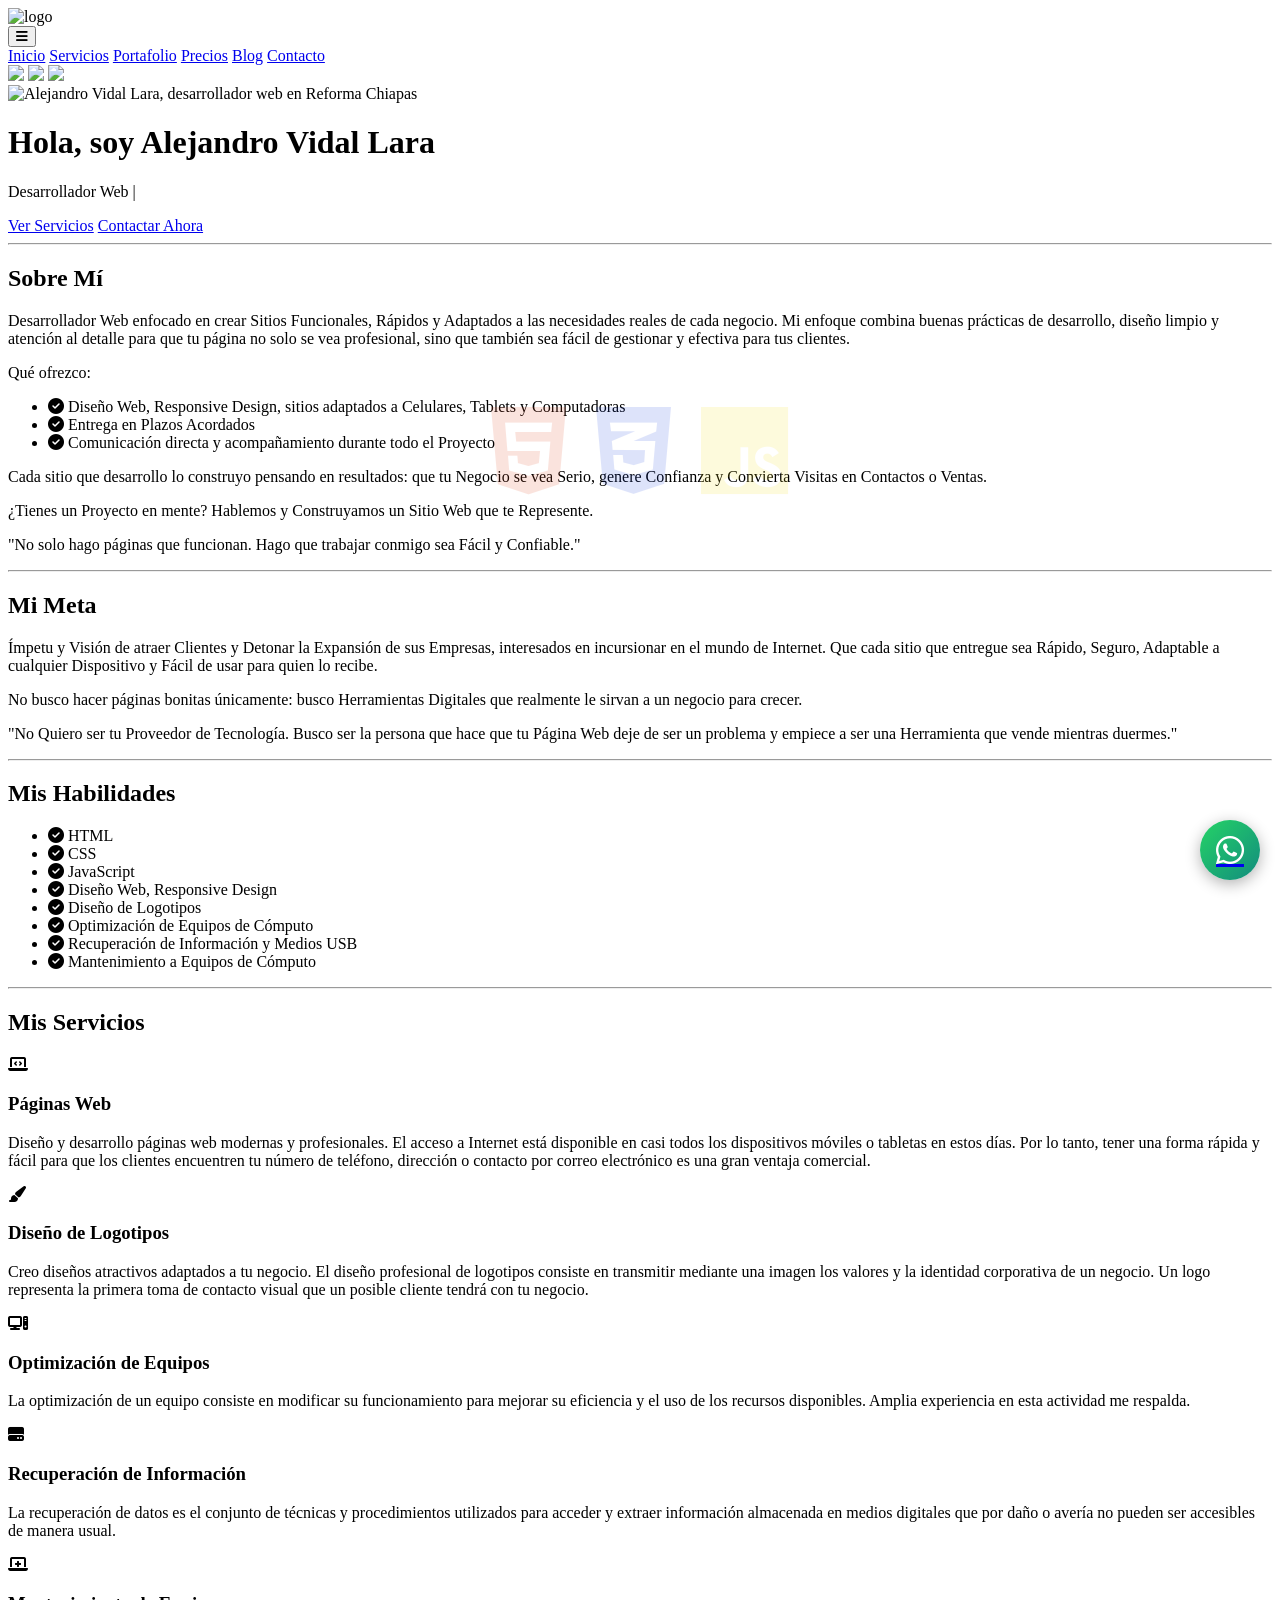
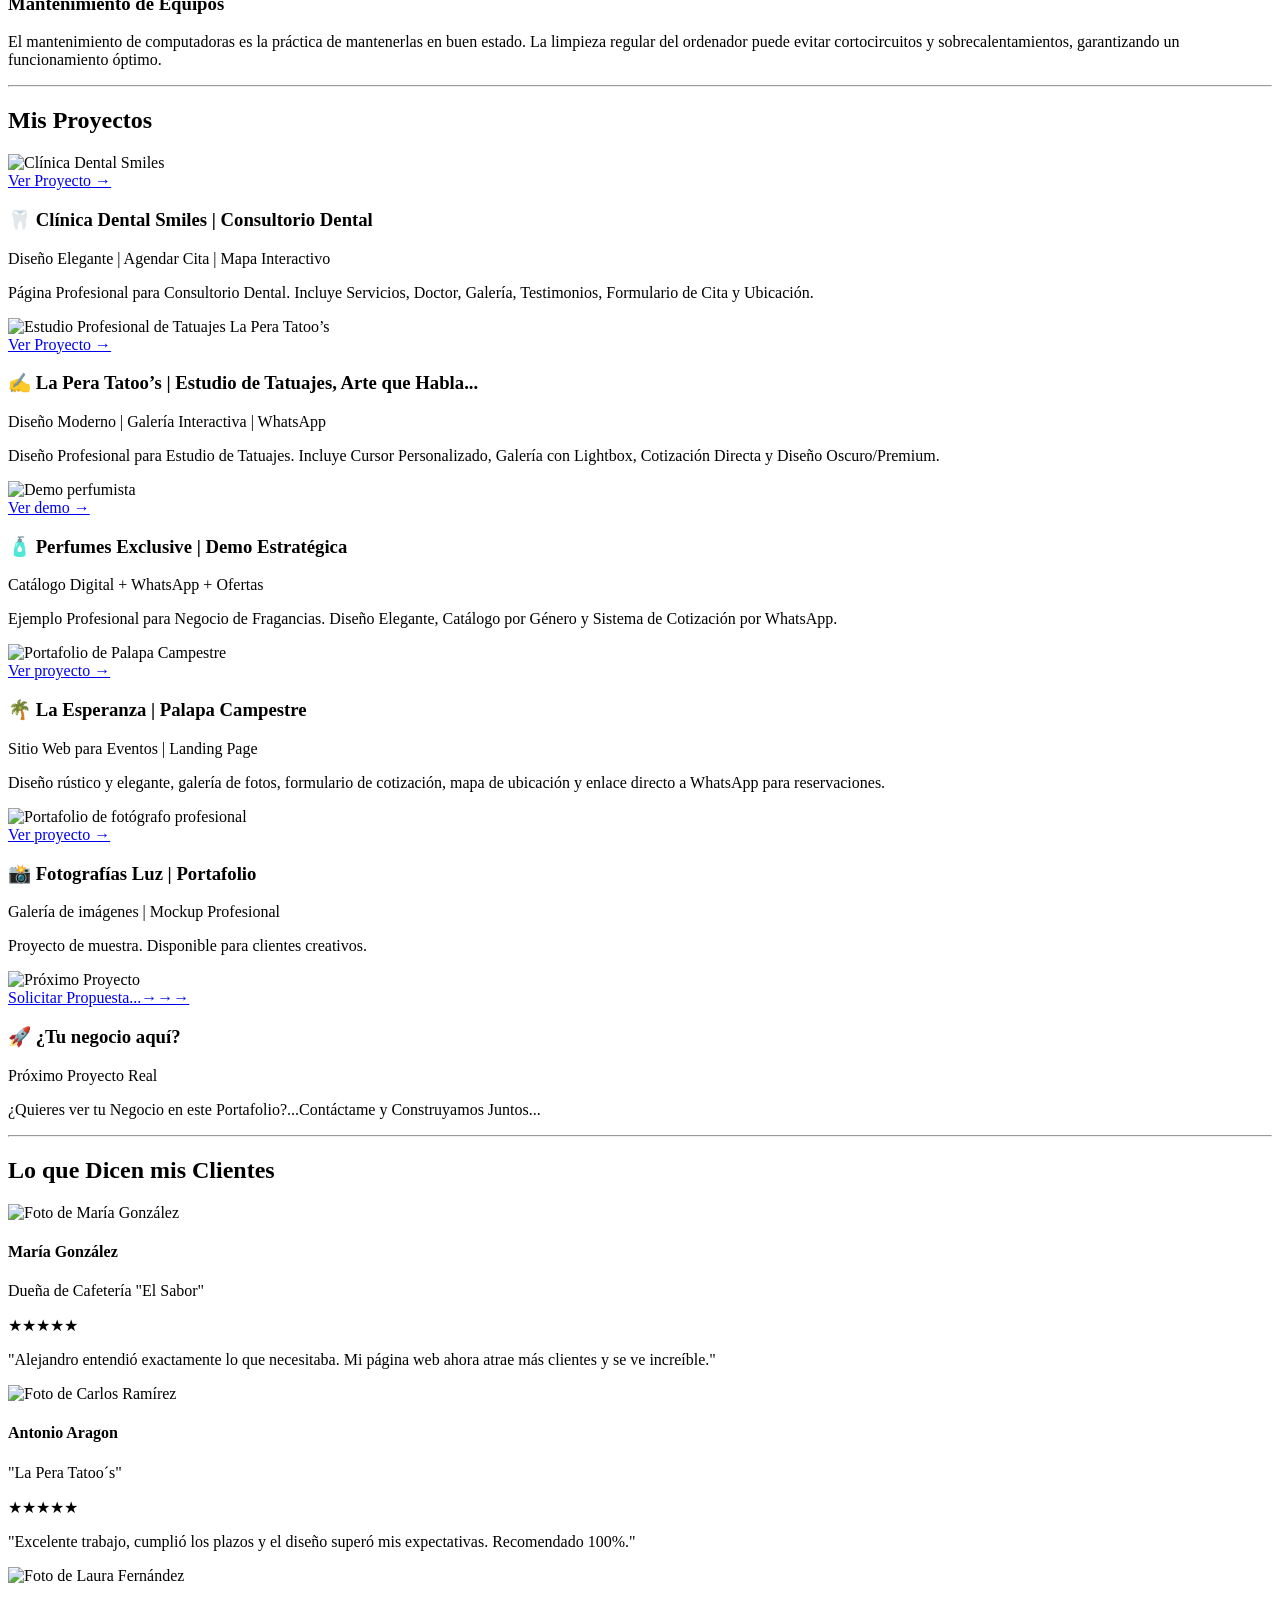
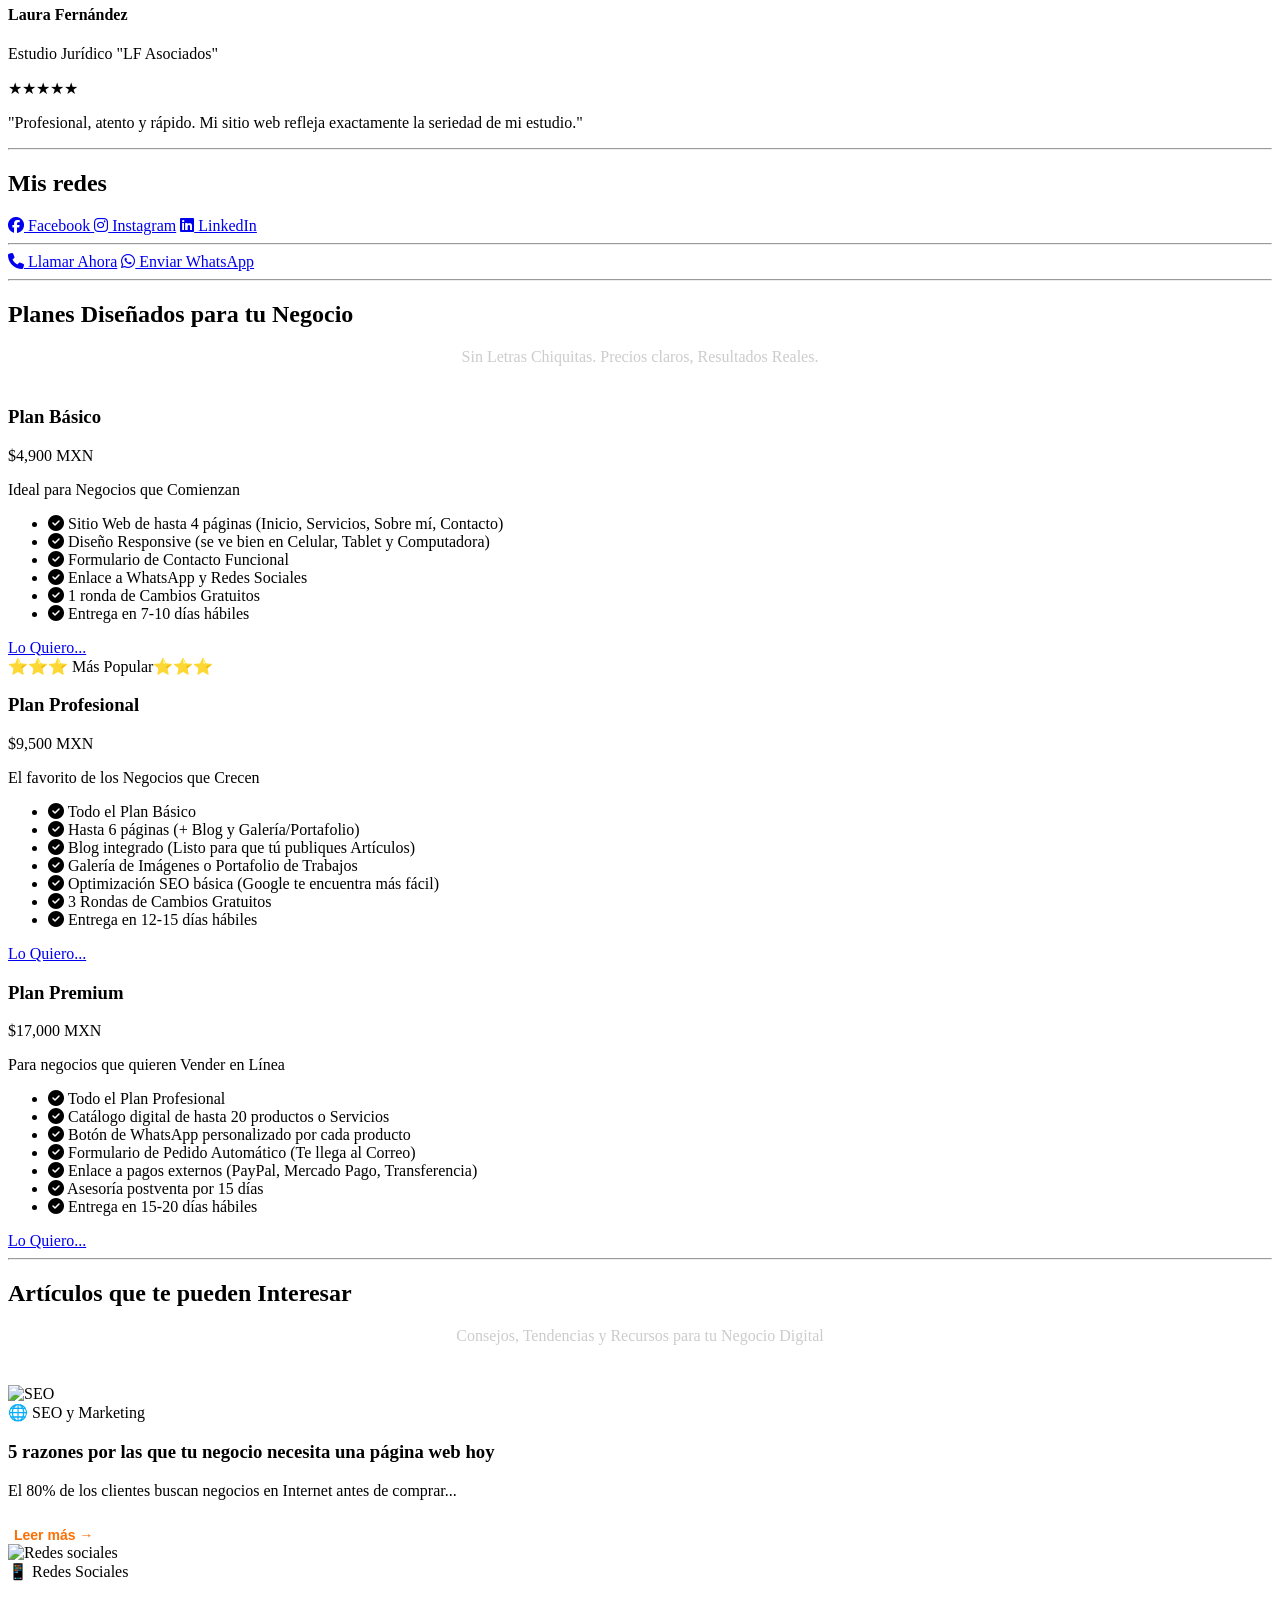
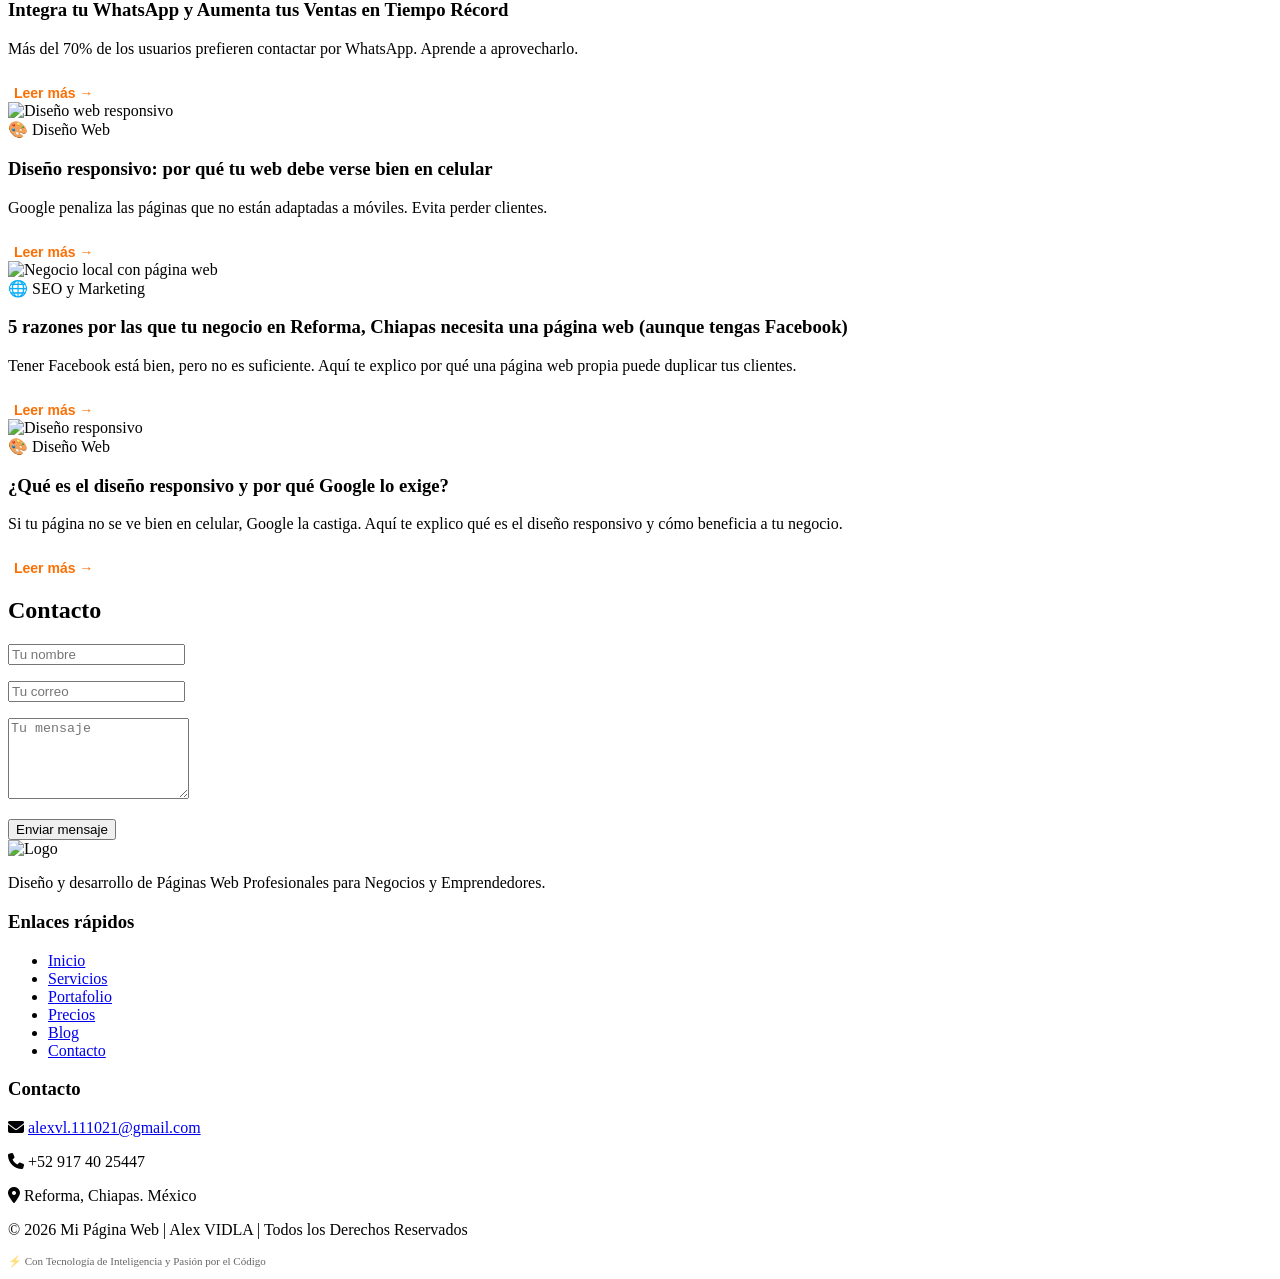
==== index.html @ 5f59ca0d "Update index.html" ====
<!DOCTYPE html>
<html>
  <head>
    <meta charset="UTF-8">
    <meta name="viewport" content="width=device-width, initial-scale=1.0">
    <!--<meta name="google-site-verification" content="uKEuz_AJrF1GHXTj-HY41kWrkDKaBaGKpc2aZ3v87rw" />-->
    <meta name="google-site-verification" content="xyHZ4PZmgMwUw0b41l3FVxYKumDyHXYxG29iRgWmLpQ" />
    <link href="https://fonts.googleapis.com/css2?family=Poppins:wght@300;400;600;700&display=swap" rel="stylesheet">
    <link rel="stylesheet" href="https://cdnjs.cloudflare.com/ajax/libs/font-awesome/6.5.0/css/all.min.css">
    <link rel="stylesheet" href="styles.css">
    <title>Alex VIDLA | Desarrollo Web en Reforma, Chiapas | Páginas Web Profesionales</title>
    <link rel="icon" type="image/x-icon" href="favicon.ico">
    <meta name="description" content="Desarrollo de páginas web profesionales para Negocios en Reforma, Chiapas. Diseño responsivo, rápido y adaptado a tus necesidades. ¡Contáctame!">
    <meta name="author" content="Alejandro Vidal Lara">
    <meta name="theme-color" content="#fc6f03">
    <meta name="keywords" content="Desarrollo Web, páginas web Reforma, Chiapas, diseñador web, freelancer, Sitios Web Profesionales">
    <meta name="robots" content="index, follow">

    <!-- Google tag (gtag.js) 
    <script async src="https://www.googletagmanager.com/gtag/js?id=G-LM2D3RQTCM"></script>
            <script>
            window.dataLayer = window.dataLayer || [];
            function gtag(){dataLayer.push(arguments);}
            gtag('js', new Date());
            gtag('config', 'G-LM2D3RQTCM');
            </script>-->

    <!-- Google tag (gtag.js) -->
    <script async src="https://www.googletagmanager.com/gtag/js?id=G-ZZ2ZEHZG52"></script>
          <script>
          window.dataLayer = window.dataLayer || [];
          function gtag(){dataLayer.push(arguments);}
          gtag('js', new Date());
          gtag('config', 'G-ZZ2ZEHZG52');
    </script>

  </head>

  <body>
    
    <nav class="menu">
          <div class="menu-logo">
              <img src="logoavl.png" alt="logo" class="logo">
          </div>
          <button class="menu-hamburguesa" id="hamburguesa">
              <i class="fas fa-bars"></i>
          </button>
          <div class="menu-links" id="menu-links">
              <a href="#inicio" class="menu-link">Inicio</a>
              <a href="#servicios" class="menu-link">Servicios</a>
              <a href="#portafolio" class="menu-link">Portafolio</a>
              <a href="#precios" class="menu-link">Precios</a>
              <a href="#blog" class="menu-link">Blog</a>
              <a href="#contacto" class="menu-link">Contacto</a>
          </div>
    </nav>

    <div class="contenedor">

      <!-- HERO SECTION MEJORADA -->
      <div id="inicio" class="hero">

          <img class="logo-html" src="https://cdn.jsdelivr.net/gh/devicons/devicon/icons/html5/html5-original.svg">
          <img class="logo-css" src="https://cdn.jsdelivr.net/gh/devicons/devicon/icons/css3/css3-original.svg">
          <img class="logo-js" src="https://cdn.jsdelivr.net/gh/devicons/devicon/icons/javascript/javascript-original.svg">

          <div style="position: absolute; top: 0; left: 0; width: 100%; height: 100%; opacity: 0.15; z-index: 0; display: flex; align-items: center; justify-content: center; gap: 30px;">
              <i class="fab fa-html5" style="font-size: 100px; color: #E44D26;"></i>
              <i class="fab fa-css3-alt" style="font-size: 100px; color: #264DE4;"></i>
              <i class="fab fa-js" style="font-size: 100px; color: #F7DF1E;"></i>
          </div>


          <div class="foto-contenedor">
              <img src="foto.png" alt="Alejandro Vidal Lara, desarrollador web en Reforma Chiapas" class="foto">
              <!--<img src="foto.png" alt="Mi foto" class="foto">-->
          </div>
          <h1 class="titulo-principal">Hola, soy <span class="nombre-hero">Alejandro Vidal Lara</span></h1>
          <p class="subtitulo-hero">Desarrollador Web | <span class="texto-animado"></span></p>
          <div class="hero-botones">
              <a href="#servicios" class="btn-hero">Ver Servicios</a>
              <a href="#contacto" class="btn-hero-outline">Contactar Ahora</a>
          </div>
      </div>

      <hr class="separador">

      <h2 class="subtitulo">Sobre Mí</h2>
      <p>Desarrollador Web enfocado en crear Sitios Funcionales, Rápidos y Adaptados a las necesidades reales de cada negocio. Mi enfoque combina buenas prácticas de desarrollo, diseño limpio y atención al detalle para que tu página no solo se vea profesional, sino que también sea fácil de gestionar y efectiva para tus clientes.</p>
      <p>Qué ofrezco:</p>
      <ul>
        <li><i class="fas fa-check-circle"></i> Diseño Web, Responsive Design, sitios adaptados a Celulares, Tablets y Computadoras</li>
        <li><i class="fas fa-check-circle"></i> Entrega en Plazos Acordados</li>
        <li><i class="fas fa-check-circle"></i> Comunicación directa y acompañamiento durante todo el Proyecto</li>
      </ul>
      <p>Cada sitio que desarrollo lo construyo pensando en resultados: que tu Negocio se vea Serio, genere Confianza y Convierta Visitas en Contactos o Ventas.</p>
      <p>¿Tienes un Proyecto en mente? Hablemos y Construyamos un Sitio Web que te Represente.</p>
      <p>"No solo hago páginas que funcionan. Hago que trabajar conmigo sea Fácil y Confiable."</p>

      <hr class="separador">

      <h2 class="subtitulo">Mi Meta</h2>
      <p>Ímpetu y Visión de atraer Clientes y Detonar la Expansión de sus Empresas, interesados en incursionar en el mundo de Internet. Que cada sitio que entregue sea Rápido, Seguro, Adaptable a cualquier Dispositivo y Fácil de usar para quien lo recibe.</p>
      <p>No busco hacer páginas bonitas únicamente: busco Herramientas Digitales que realmente le sirvan a un negocio para crecer.</p>
      <p>"No Quiero ser tu Proveedor de Tecnología. Busco ser la persona que hace que tu Página Web deje de ser un problema y empiece a ser una Herramienta que vende mientras duermes."</p>

      <hr class="separador">

      <h2 class="subtitulo">Mis Habilidades</h2>
      <ul>
        <li><i class="fas fa-check-circle"></i> HTML</li>
        <li><i class="fas fa-check-circle"></i> CSS</li>
        <li><i class="fas fa-check-circle"></i> JavaScript</li>
        <li><i class="fas fa-check-circle"></i> Diseño Web, Responsive Design</li>
        <li><i class="fas fa-check-circle"></i> Diseño de Logotipos</li>
        <li><i class="fas fa-check-circle"></i> Optimización de Equipos de Cómputo</li>
        <li><i class="fas fa-check-circle"></i> Recuperación de Información y Medios USB</li>
        <li><i class="fas fa-check-circle"></i> Mantenimiento a Equipos de Cómputo</li>
      </ul>

      <hr class="separador">

      <h2 id="servicios" class="subtitulo">Mis Servicios</h2>
      <div class="tarjetas">
        <div class="tarjeta">
          <i class="fas fa-laptop-code icono-tarjeta"></i>
          <h3>Páginas Web</h3>
          <p>Diseño y desarrollo páginas web modernas y profesionales. El acceso a Internet está disponible en casi todos los dispositivos móviles o tabletas en estos días. Por lo tanto, tener una forma rápida y fácil para que los clientes encuentren tu número de teléfono, dirección o contacto por correo electrónico es una gran ventaja comercial.</p>
        </div>
        <div class="tarjeta">
          <i class="fas fa-paint-brush icono-tarjeta"></i>
          <h3>Diseño de Logotipos</h3>
          <p>Creo diseños atractivos adaptados a tu negocio. El diseño profesional de logotipos consiste en transmitir mediante una imagen los valores y la identidad corporativa de un negocio. Un logo representa la primera toma de contacto visual que un posible cliente tendrá con tu negocio.</p>
        </div>
        <div class="tarjeta">
          <i class="fas fa-computer icono-tarjeta"></i>
          <h3>Optimización de Equipos</h3>
          <p>La optimización de un equipo consiste en modificar su funcionamiento para mejorar su eficiencia y el uso de los recursos disponibles. Amplia experiencia en esta actividad me respalda.</p>
        </div>
        <div class="tarjeta">
          <i class="fas fa-hard-drive icono-tarjeta"></i>
          <h3>Recuperación de Información</h3>
          <p>La recuperación de datos es el conjunto de técnicas y procedimientos utilizados para acceder y extraer información almacenada en medios digitales que por daño o avería no pueden ser accesibles de manera usual.</p>
        </div>
        <div class="tarjeta">
          <i class="fas fa-laptop-medical icono-tarjeta"></i>
          <h3>Mantenimiento de Equipos</h3>
          <p>El mantenimiento de computadoras es la práctica de mantenerlas en buen estado. La limpieza regular del ordenador puede evitar cortocircuitos y sobrecalentamientos, garantizando un funcionamiento óptimo.</p>
        </div>
      </div>


<hr class="separador">

<!--<div id="portafolio" style="position: relative; top: -80px; visibility: hidden;"></div>-->
<h2 id="portafolio" class="subtitulo">Mis Proyectos</h2>
<div class="portafolio">
  
<!-- Proyecto Clínica Dental Smiles -->
<div class="proyecto">
    <div class="proyecto-imagen">
        <img src="smiles.jpg" alt="Clínica Dental Smiles">
        <!--<img src="https://images.pexels.com/photos/3845625/pexels-photo-3845625.jpeg?w=600" alt="Clínica Dental Smiles">-->
        <div class="proyecto-overlay">
            <a href="dental-smiles.html" class="proyecto-boton">Ver Proyecto →</a>
        </div>
    </div>
    <div class="proyecto-info">
        <h3>🦷 Clínica Dental Smiles | Consultorio Dental</h3>
        <p class="proyecto-categoria">Diseño Elegante | Agendar Cita | Mapa Interactivo</p>
        <p>Página Profesional para Consultorio Dental. Incluye Servicios, Doctor, Galería, Testimonios, Formulario de Cita y Ubicación.</p>
    </div>
</div>

<!-- Proyecto Tatuador - La Pera Tatoo’s -->
<div class="proyecto">
    <div class="proyecto-imagen">
        <img src="tatuador.jpeg" alt="Estudio Profesional de Tatuajes La Pera Tatoo’s">
        <div class="proyecto-overlay">
            <a href="tatuador-demo.html" class="proyecto-boton">Ver Proyecto →</a>
        </div>
    </div>
    <div class="proyecto-info">
        <h3>✍️ La Pera Tatoo’s | Estudio de Tatuajes, Arte que Habla...</h3>
        <p class="proyecto-categoria">Diseño Moderno | Galería Interactiva | WhatsApp</p>
        <p>Diseño Profesional para Estudio de Tatuajes. Incluye Cursor Personalizado, Galería con Lightbox, Cotización Directa y Diseño Oscuro/Premium.</p>
    </div>
</div>

<!-- Proyecto 1: La Pera Tatoo´s 
  <div class="proyecto">
    <div class="proyecto-imagen">
          <img src="tatoo1.jpg" alt="Portafolio de Tatuador profesional">
          <div class="proyecto-overlay">
              <a href="javascript:void(0);" class="proyecto-boton" onclick="alert('📸 Proyecto en Construcción. Disponible Pronto. ¿Quieres uno Similar? Contáctame...');">Ver proyecto →</a>
          </div>
      </div>
    <div class="proyecto-info">
      <h3>🚀 La Pera Tatoo´s, Arte que Habla</h3>
      <p class="proyecto-categoria">Galería de imágenes | Diseño Visual</p>
      <p>Galería responsiva, efecto lightbox en fotos, sección de servicios y contacto. Ideal para creativos y artistas visuales.</p>
    </div>
  </div>-->

  <!-- Proyecto El Perfumista - Demo estratégica -->
<div class="proyecto">
    <div class="proyecto-imagen">


        <!--<img src="proyecto-perfumista.jpg" alt="Demo para negocio de perfumes">-->
        <img src="https://images.pexels.com/photos/4041392/pexels-photo-4041392.jpeg?w=600" alt="Demo perfumista">
        <div class="proyecto-overlay">
          <a href="perfumista-demo.html" class="proyecto-boton">Ver demo →</a>
          <!--<a href="perfumista-demo.html" class="proyecto-boton" target="_blank">Ver demo →</a>-->
        </div>
    </div>
    <div class="proyecto-info">
        <h3>🧴 Perfumes Exclusive | Demo Estratégica</h3>
        <p class="proyecto-categoria">Catálogo Digital + WhatsApp + Ofertas</p>
        <p>Ejemplo Profesional para Negocio de Fragancias. Diseño Elegante, Catálogo por Género y Sistema de Cotización por WhatsApp.</p>
    </div>
</div>

  
  <!-- Proyecto 2: La Esperanza (Palapa Campestre) -->
  
  <div class="proyecto">
    <div class="proyecto-imagen">
          <img src="palapa.jpg" alt="Portafolio de Palapa Campestre">
          <div class="proyecto-overlay">
              <a href="javascript:void(0);" class="proyecto-boton" onclick="alert('📸 Proyecto en Construcción. Disponible Pronto. ¿Quieres uno Similar? Contáctame...');">Ver proyecto →</a>
          </div>
      </div>
    
    <div class="proyecto-info">
      <h3>🌴 La Esperanza | Palapa Campestre</h3>
      <p class="proyecto-categoria">Sitio Web para Eventos | Landing Page</p>
      <p>Diseño rústico y elegante, galería de fotos, formulario de cotización, mapa de ubicación y enlace directo a WhatsApp para reservaciones.</p>
    </div>
  </div>

  <!-- Proyecto 3: Fotógrafo profesional-->
  
  <div class="proyecto">
      <div class="proyecto-imagen">
          <img src="fotografo-1.jpg" alt="Portafolio de fotógrafo profesional">
          <div class="proyecto-overlay">
              <a href="javascript:void(0);" class="proyecto-boton" onclick="alert('📸 Proyecto en Construcción. Disponible Pronto. ¿Quieres uno Similar? Contáctame...');">Ver proyecto →</a>
          </div>
      </div>
      <div class="proyecto-info">
          <h3>📸 Fotografías Luz | Portafolio</h3>
          <p class="proyecto-categoria">Galería de imágenes | Mockup Profesional</p>
          <p>Proyecto de muestra. Disponible para clientes creativos.</p>
      </div>
  </div>

<!-- Proyecto 4: Próximo Proyecto-->

  <div class="proyecto">
  <div class="proyecto-imagen">
    <img src="foto1.png" alt="Próximo Proyecto">
    <div class="proyecto-overlay">
      <a href="#contacto" class="proyecto-boton">Solicitar Propuesta...→→→</a>
    </div>
  </div>
  <div class="proyecto-info">
    <h3>🚀 ¿Tu negocio aquí?</h3>
    <p class="proyecto-categoria">Próximo Proyecto Real</p>
    <p>¿Quieres ver tu Negocio en este Portafolio?...Contáctame y Construyamos Juntos...</p>
  </div>
</div>

  

</div>

<hr class="separador">
      <!-- SECCIÓN DE TESTIMONIOS (NUEVA) -->
<h2 class="subtitulo">Lo que Dicen mis Clientes</h2>
<div class="testimonios">
  <div class="testimonio">
    <div class="testimonio-foto">
        <!--<img src="https://randomuser.me/api/portraits/women/68.jpg" alt="Foto de María González">-->
      <img src="maria.jpg" alt="Foto de María González">
    </div>
    <h4>María González</h4>
    <p class="cliente-rol">Dueña de Cafetería "El Sabor"</p>
    <div class="estrellas">★★★★★</div>
    <p class="testimonio-texto">"Alejandro entendió exactamente lo que necesitaba. Mi página web ahora atrae más clientes y se ve increíble."</p>
  </div>
  <div class="testimonio">
    <div class="testimonio-foto">
      <img src="pato.png" alt="Foto de Carlos Ramírez">
    </div>
    <h4>Antonio Aragon</h4>
    <p class="cliente-rol">"La Pera Tatoo´s"</p>
    <div class="estrellas">★★★★★</div>
    <p class="testimonio-texto">"Excelente trabajo, cumplió los plazos y el diseño superó mis expectativas. Recomendado 100%."</p>
  </div>
  <div class="testimonio">
    <div class="testimonio-foto">
      <img src="laura.jpg" alt="Foto de Laura Fernández">
    </div>
    <h4>Laura Fernández</h4>
    <p class="cliente-rol">Estudio Jurídico "LF Asociados"</p>
    <div class="estrellas">★★★★★</div>
    <p class="testimonio-texto">"Profesional, atento y rápido. Mi sitio web refleja exactamente la seriedad de mi estudio."</p>
  </div>
</div>

      <hr class="separador">

      <h2 class="subtitulo">Mis redes</h2>
      <div class="redes">
        <a href="https://www.facebook.com" class="red red-facebook" target="_blank">
          <i class="fab fa-facebook"></i> Facebook
        </a>
        <a href="https://www.instagram.com" class="red red-instagram" target="_blank">
          <i class="fab fa-instagram"></i> Instagram</a>
        <a href="https://www.linkedin.com" class="red red-linkedin" target="_blank">
          <i class="fab fa-linkedin"></i> LinkedIn</a>
      </div>

      <hr class="separador">

      <div class="boton-contenedor">
        <a href="tel:+529174025447" class="boton">
          <i class="fas fa-phone"></i> Llamar Ahora</a>
        <a href="https://wa.me/529174025447?text=Hola%20Alejandro,%20me%20Interesa%20Contratar%20uno%20de%20tus%20Servicios..." class="boton boton-whatsapp" target="_blank">
          <i class="fab fa-whatsapp"></i> Enviar WhatsApp</a>
      </div>

    </div>


    <!-- Botón flotante de WhatsApp con efecto de latido -->
<a href="https://wa.me/529174025447?text=Hola%20Alejandro,%20me%20Interesa%20Contratar%20Uno%20de%20tus%20Servicios..." 
   target="_blank" 
   style="position: fixed; bottom: 20px; right: 20px; background: linear-gradient(135deg, #25D366, #128C7E); width: 60px; height: 60px; border-radius: 50%; display: flex; align-items: center; justify-content: center; box-shadow: 0 4px 15px rgba(0,0,0,0.3); transition: all 0.3s ease; z-index: 99999; animation: latido 1.5s ease-in-out infinite;"
   onmouseover="this.style.animation='none'; this.style.transform='scale(1.1)';"
   onmouseout="this.style.animation='latido 1.5s ease-in-out infinite'; this.style.transform='scale(1)';">
    <i class="fab fa-whatsapp" style="font-size: 32px; color: white;"></i>
</a>

    <!-- POPUP -->
    <div id="miPopup" style="position: fixed; top: 0; left: 0; width: 100%; height: 100%; background: rgba(0, 10, 30, 0.85); backdrop-filter: blur(4px); display: flex; align-items: center; justify-content: center; z-index: 999999; opacity: 0; visibility: hidden; transition: 0.3s ease;">
      <div style="background: linear-gradient(145deg, #ffffff 0%, #fff5eb 100%); max-width: 450px; width: 90%; border-radius: 32px; padding: 32px; text-align: center !important; position: relative; box-shadow: 0 25px 50px rgba(0,0,0,0.3); border-top: 6px solid #f97316;">
        <button id="cerrarPopupBtn" style="position: absolute; top: 12px; right: 20px; background: none; border: none; font-size: 28px; cursor: pointer; color: #1e293b;">✕</button>
        <div style="font-size: 56px; margin-bottom: 16px; text-align: center !important;">🚀</div>
        <h3 style="font-size: 28px; font-weight: bold; margin: 0 0 12px 0; background: linear-gradient(135deg, #1a5276, #fc6f03); background-clip: text; -webkit-background-clip: text; color: transparent !important; text-align: center !important;">¿Necesitas una Web?</h3>
        <p style="font-size: 18px !important; font-weight: 600 !important; color: #0f172a !important; margin-bottom: 24px !important; text-align: center !important; line-height: 1.5 !important;">
          "¿Tu Negocio aún no tiene Página Web?, ESO TE ESTA COSTANDO CLIENTES CADA DIA. Hago Páginas que Trabajan por Ti, incluso mientras Duermes. Tu Presencia Digital Comienza Aquí."<br>
          ¡Contáctame sin Compromiso!
        </p>
        <button id="accionPopupBtn" style="background: linear-gradient(135deg, #f97316, #ea580c); color: white; border: none; padding: 14px 28px; font-size: 18px; font-weight: bold; border-radius: 60px; cursor: pointer; width: 100%; margin-bottom: 16px; transition: transform 0.2s; box-shadow: 0 4px 12px rgba(249,115,22,0.3); text-align: center !important;">📩 Contactarme ahora</button>
        <p style="font-size: 13px; font-weight: 600; color: #1e293b !important; text-align: center !important;">Respuesta en menos de 24 hrs</p>
      </div>
    </div>

<hr class="separador">

<h2 id="precios" class="subtitulo">Planes Diseñados para tu Negocio</h2>
<p style="text-align: center; margin-bottom: 40px; color: #cccccc;">Sin Letras Chiquitas. Precios claros, Resultados Reales.</p>

<div class="contenedor-precios">
  
  <!-- Plan Básico -->
  <div class="tarjeta-precio">
        <div class="precio-cabecera">
          <h3>Plan Básico</h3>
          <div class="precio-numero">$4,900 <span>MXN</span></div>
          <p>Ideal para Negocios que Comienzan</p>
        </div>
        <ul class="precio-caracteristicas">
            <li><i class="fas fa-check-circle"></i> Sitio Web de hasta 4 páginas (Inicio, Servicios, Sobre mí, Contacto)</li>
            <li><i class="fas fa-check-circle"></i> Diseño Responsive (se ve bien en Celular, Tablet y Computadora)</li>
            <li><i class="fas fa-check-circle"></i> Formulario de Contacto Funcional</li>
            <li><i class="fas fa-check-circle"></i> Enlace a WhatsApp y Redes Sociales</li>
            <li><i class="fas fa-check-circle"></i> 1 ronda de Cambios Gratuitos</li>
            <li><i class="fas fa-check-circle"></i> Entrega en 7-10 días hábiles</li>
        </ul>
        <a href="#contacto" class="boton-precio">Lo Quiero...</a>
  </div>

  <!-- Plan Profesional (Recomendado) -->
  <div class="tarjeta-precio destacado">
        <div class="etiqueta-destacado">⭐⭐⭐ Más Popular⭐⭐⭐</div>
            <div class="precio-cabecera">
                <h3>Plan Profesional</h3>
                <div class="precio-numero">$9,500 <span>MXN</span></div>
                    <p>El favorito de los Negocios que Crecen</p>
                </div>
        <ul class="precio-caracteristicas">
            <li><i class="fas fa-check-circle"></i> Todo el Plan Básico</li>
            <li><i class="fas fa-check-circle"></i> Hasta 6 páginas (+ Blog y Galería/Portafolio)</li>
            <li><i class="fas fa-check-circle"></i> Blog integrado (Listo para que tú publiques Artículos)</li>
            <li><i class="fas fa-check-circle"></i> Galería de Imágenes o Portafolio de Trabajos</li>
            <li><i class="fas fa-check-circle"></i> Optimización SEO básica (Google te encuentra más fácil)</li>
            <li><i class="fas fa-check-circle"></i> 3 Rondas de Cambios Gratuitos</li>
            <li><i class="fas fa-check-circle"></i> Entrega en 12-15 días hábiles</li>
        </ul>
        <a href="#contacto" class="boton-precio">Lo Quiero...</a>
  </div>

  <!-- Plan Premium Reescribo -->
  <div class="tarjeta-precio">
      <div class="precio-cabecera">
          <h3>Plan Premium</h3>
          <div class="precio-numero">$17,000 <span>MXN</span></div>
          <p>Para negocios que quieren Vender en Línea</p>
      </div>
      <ul class="precio-caracteristicas">
          <li><i class="fas fa-check-circle"></i> Todo el Plan Profesional</li>
          <li><i class="fas fa-check-circle"></i> Catálogo digital de hasta 20 productos o Servicios</li>
          <li><i class="fas fa-check-circle"></i> Botón de WhatsApp personalizado por cada producto</li>
          <li><i class="fas fa-check-circle"></i> Formulario de Pedido Automático (Te llega al Correo)</li>
          <li><i class="fas fa-check-circle"></i> Enlace a pagos externos (PayPal, Mercado Pago, Transferencia)</li>
          <li><i class="fas fa-check-circle"></i> Asesoría postventa por 15 días</li>
          <li><i class="fas fa-check-circle"></i> Entrega en 15-20 días hábiles</li>
      </ul>
      <a href="#contacto" class="boton-precio">Lo Quiero...</a>
  </div>
</div>


<hr class="separador">

<h2 id="blog" class="subtitulo">Artículos que te pueden Interesar</h2>
<p style="text-align: center; margin-bottom: 40px; color: #cccccc;">Consejos, Tendencias y Recursos para tu Negocio Digital</p>

<div class="contenedor-blog">

  <article class="entrada-blog">
    <img src="https://images.pexels.com/photos/574069/pexels-photo-574069.jpeg?w=600" alt="SEO">
    <div class="blog-contenido">
        <span class="blog-categoria">🌐 SEO y Marketing</span>
        <h3>5 razones por las que tu negocio necesita una página web hoy</h3>
        <p>El 80% de los clientes buscan negocios en Internet antes de comprar...</p>
        
        <div class="blog-completo" style="display: none;">
            <p><strong>📊 En Reforma, Chiapas, el 70% de los negocios sin página web pierden clientes cada mes.</strong> ¿Por qué? Porque la gente busca en Google, no recuerda nombres.</p>
            <p><strong>🔍 Aparecer en Google no es magia:</strong> Tener una página web optimizada te asegura que cuando busquen "taller mecánico cerca de mí", tú salgas.</p>
            <p><strong>💡 ¿Qué hago yo por ti?</strong> Te construyo una página web rápida, con SEO básico incluido, para que empieces a ser encontrado desde el día 1.</p>
            <p><strong>📌 ¿Listo para aparecer en Google?</strong>  
               <a href="#contacto" style="color: #fc6f03; text-decoration: underline; font-weight: bold;">Contáctame y lo Logramos Juntos</a>
            </p>
        </div>
        <a href="#" class="blog-leer-mas">Leer más →</a>
    </div>
  </article>


<article class="entrada-blog">
        <img src="https://images.pexels.com/photos/147413/twitter-facebook-together-exchange-of-information-147413.jpeg?w=600" alt="Redes sociales">
        <div class="blog-contenido">
          <span class="blog-categoria">📱 Redes Sociales</span>
          <h3>Integra tu WhatsApp y Aumenta tus Ventas en Tiempo Récord</h3>
          <p>Más del 70% de los usuarios prefieren contactar por WhatsApp. Aprende a aprovecharlo.</p>
            
            <div class="blog-completo" style="display: none;">
                  <p><strong>📱 WhatsApp no es solo para mandar memes.</strong> El 80% de mis clientes me contactan por WhatsApp después de ver mi página web.</p>
                  <p><strong>⚡ Ejemplo real:</strong> Un cliente entra a tu web, ve un perfume que le gusta, toca "Comprar por WhatsApp" y en 2 minutos ya te pidió cotización.</p>
                  <p><strong>💡 Mi recomendación:</strong> Integro botones de WhatsApp personalizados en cada sección de tu página para que tu cliente te contacte sin esfuerzo.</p>
                  <p><strong>📌 ¿Quieres vender más por WhatsApp? <a href="#contacto">Diseñemos tu Estrategia Digital</a>.</strong></p>
            </div>
                <a href="#" class="blog-leer-mas">Leer más →</a>
        </div>
</article>

<article class="entrada-blog">
        <img src="https://images.pexels.com/photos/3861969/pexels-photo-3861969.jpeg?w=600" alt="Diseño web responsivo">
        <div class="blog-contenido">
          <span class="blog-categoria">🎨 Diseño Web</span>
          <h3>Diseño responsivo: por qué tu web debe verse bien en celular</h3>
          <p>Google penaliza las páginas que no están adaptadas a móviles. Evita perder clientes.</p>

          <div class="blog-completo" style="display: none;">
                <p><strong>📱 ¿Tu página se ve bien en tu celular?</strong> Si no es así, más del 60% de tus visitantes se van y no vuelven.</p>
                <p><strong>⚠️ Google ya no perdona:</strong> Desde el año pasado, Google castiga a las páginas que no están adaptadas a móviles.</p>
                <p><strong>✅ Mi experiencia:</strong> Todas las páginas que entrego son 100% responsivas: se ven perfecto en celular, tablet y computadora.</p>
                <p><strong>📌 ¿Quieres una página que se vea bien donde sea? <a href="#contacto">Hablemos y te Muestro Ejemplos</a>.</strong></p>
          </div>
                <a href="#" class="blog-leer-mas">Leer más →</a>
        </div>
</article>

<article class="entrada-blog">
    <img src="seo.jpg" alt="Negocio local con página web">
    <div class="blog-contenido">
        <span class="blog-categoria">🌐 SEO y Marketing</span>
        <h3>5 razones por las que tu negocio en Reforma, Chiapas necesita una página web (aunque tengas Facebook)</h3>
        <p>Tener Facebook está bien, pero no es suficiente. Aquí te explico por qué una página web propia puede duplicar tus clientes.</p>
        
        <div class="blog-completo" style="display: none;">
            <p><strong>1. Facebook no es tuyo.</strong> Mañana cambian el algoritmo y tus publicaciones dejan de verse. Tu página web es 100% tuya.</p>
            <p><strong>2. Google es el nuevo directorio telefónico.</strong> La gente busca “taller mecánico en Reforma” en Google, no en Facebook.</p>
            <p><strong>3. Apareces 24/7.</strong> Mientras duermes, tu página web sigue vendiendo o dando información.</p>
            <p><strong>4. Genera confianza.</strong> Un negocio con página web propia se ve más serio y profesional.</p>
            <p><strong>5. Puedes vender sin horario.</strong> Catálogo, WhatsApp, formulario de contacto… tu cliente te escribe cuando tú quieras.</p>
            <p><strong>📌 Conclusión:</strong> Si aún no tienes Página Web, estás perdiendo clientes que te buscan en Google. <a href="#contacto">¿Empezamos?</a></p>
        </div>
        <a href="#" class="blog-leer-mas">Leer más →</a>
    </div>
</article>

<article class="entrada-blog">
    <img src="diseñoweb.jpg" alt="Diseño responsivo">
    <div class="blog-contenido">
        <span class="blog-categoria">🎨 Diseño Web</span>
        <h3>¿Qué es el diseño responsivo y por qué Google lo exige?</h3>
        <p>Si tu página no se ve bien en celular, Google la castiga. Aquí te explico qué es el diseño responsivo y cómo beneficia a tu negocio.</p>
        
        <div class="blog-completo" style="display: none;">
            <p><strong>📱 Más del 60% del tráfico web viene de celulares.</strong> Si tu página no está adaptada, los usuarios se van.</p>
            <p><strong>⚠️ Google penaliza.</strong> Desde hace años, Google prioriza páginas responsivas en sus resultados.</p>
            <p><strong>✅ Mi enfoque:</strong> Todas las páginas que desarrollo se adaptan automáticamente a cualquier pantalla, sin que el usuario tenga que hacer zoom.</p>
            <p><strong>📌 ¿Quieres una página que se vea bien donde sea? <a href="#contacto">Contáctame y te Muestro cómo Trabajo</a>.</strong></p>
        </div>
        <a href="#" class="blog-leer-mas">Leer más →</a>
    </div>
</article>

</div>

<section id="contacto">
        <h2 class="subtitulo">Contacto</h2>
        <form class="formulario" id="miFormulario" action="https://formspree.io/f/mzdozkve" method="POST" novalidate>
          <input type="hidden" name="_next" value="https://alexvl74.github.io">
          <input type="text" name="nombre" placeholder="Tu nombre" class="campo" id="campo-nombre">
          <p class="error" id="error-nombre"></p>
          <input type="email" name="email" placeholder="Tu correo" class="campo" id="campo-email">
          <p class="error" id="error-email"></p>
          <textarea name="mensaje" placeholder="Tu mensaje" class="campo" id="campo-mensaje" rows="5"></textarea>
          <p class="error" id="error-mensaje"></p>
          <button type="submit" class="boton">Enviar mensaje</button>
        </form>
        <div id="mensaje-exito" style="display:none; text-align:center; color:#fc6f03; font-size:18px; margin-top:20px;">
          ✅ ¡¡¡Mensaje enviado con éxito! En breve me pondré en contacto contigo...
        </div>

        <div itemscope itemtype="https://schema.org/LocalBusiness">
            <meta itemprop="name" content="Alex VIDLA - Desarrollo Web">
            <meta itemprop="description" content="Desarrollo web profesional en Reforma, Chiapas">
            <meta itemprop="address" content="Reforma, Chiapas, México">
            <meta itemprop="telephone" content="+529174025447">
            <meta itemprop="url" content="https://alexvl74.github.io">
        </div>
</section>

<footer class="footer">
      <div class="footer-contenido">
        <div class="footer-columna">
          <img src="foto1.png" alt="Logo" class="footer-logo">
          <p>Diseño y desarrollo de Páginas Web Profesionales para Negocios y Emprendedores.</p>
        </div>
        <div class="footer-columna">
          <h3>Enlaces rápidos</h3>
          <ul class="footer-links">
            <li><a href="#inicio">Inicio</a></li>
            <li><a href="#servicios">Servicios</a></li>
            <li><a href="#portafolio">Portafolio</a></li>
            <li><a href="#precios">Precios</a></li>
            <li><a href="#blog">Blog</a></li>
            <li><a href="#contacto">Contacto</a></li>
          </ul>
        </div>
        <div class="footer-columna">
          <h3>Contacto</h3>
          <p><i class="fas fa-envelope"></i> <a href="mailto:alexvl.111021@gmail.com" class="footer-email">alexvl.111021@gmail.com</a></p>
          <p><i class="fas fa-phone"></i> +52 917 40 25447</p>
          <p><i class="fas fa-map-marker-alt"></i> Reforma, Chiapas. México</p>
        </div>
      </div>
      <div class="footer-bottom">
            <p>© 2026 Mi Página Web | Alex VIDLA | Todos los Derechos Reservados</p>
            <p style="font-size: 11px; margin-top: 10px; opacity: 0.6;">⚡ Con Tecnología de Inteligencia y Pasión por el Código</p>
    </div>
    </footer>

    <script src="script.js"></script>
    
    <script>
    (function() {
        var articulos = document.querySelectorAll('.entrada-blog');
        
        for (var i = 0; i < articulos.length; i++) {
            var articulo = articulos[i];
            var contenido = articulo.querySelector('.blog-completo');
            var botonViejo = articulo.querySelector('.blog-leer-mas');
            
            if (!contenido) continue;
            
            var idUnico = 'blog-contenido-' + i;
            contenido.id = idUnico;
            
            // Solo eliminar el botón viejo, no todos los enlaces
            if (botonViejo) botonViejo.remove();
            
            var nuevoBoton = document.createElement('button');
            nuevoBoton.textContent = 'Leer más →';
            nuevoBoton.style.background = 'none';
            nuevoBoton.style.border = 'none';
            nuevoBoton.style.color = '#fc6f03';
            nuevoBoton.style.cursor = 'pointer';
            nuevoBoton.style.fontWeight = 'bold';
            nuevoBoton.style.marginTop = '10px';
            nuevoBoton.style.fontSize = '14px';
            
            nuevoBoton.onclick = (function(id, boton) {
                return function() {
                    var todos = document.querySelectorAll('.blog-completo');
                    for (var j = 0; j < todos.length; j++) {
                        var cont = todos[j];
                        if (cont.id !== id) {
                            cont.style.display = 'none';
                            var otroBoton = cont.parentNode.querySelector('button');
                            if (otroBoton) otroBoton.textContent = 'Leer más →';
                        }
                    }
                    
                    var contenidoActual = document.getElementById(id);
                    if (contenidoActual.style.display === 'block') {
                        contenidoActual.style.display = 'none';
                        this.textContent = 'Leer más →';
                    } else {
                        contenidoActual.style.display = 'block';
                        this.textContent = 'Leer menos ↑';
                    }
                };
            })(idUnico, nuevoBoton);
            
            articulo.querySelector('.blog-contenido').appendChild(nuevoBoton);
            contenido.style.display = 'none';
        }
    })();
</script>

    </body>
</html>
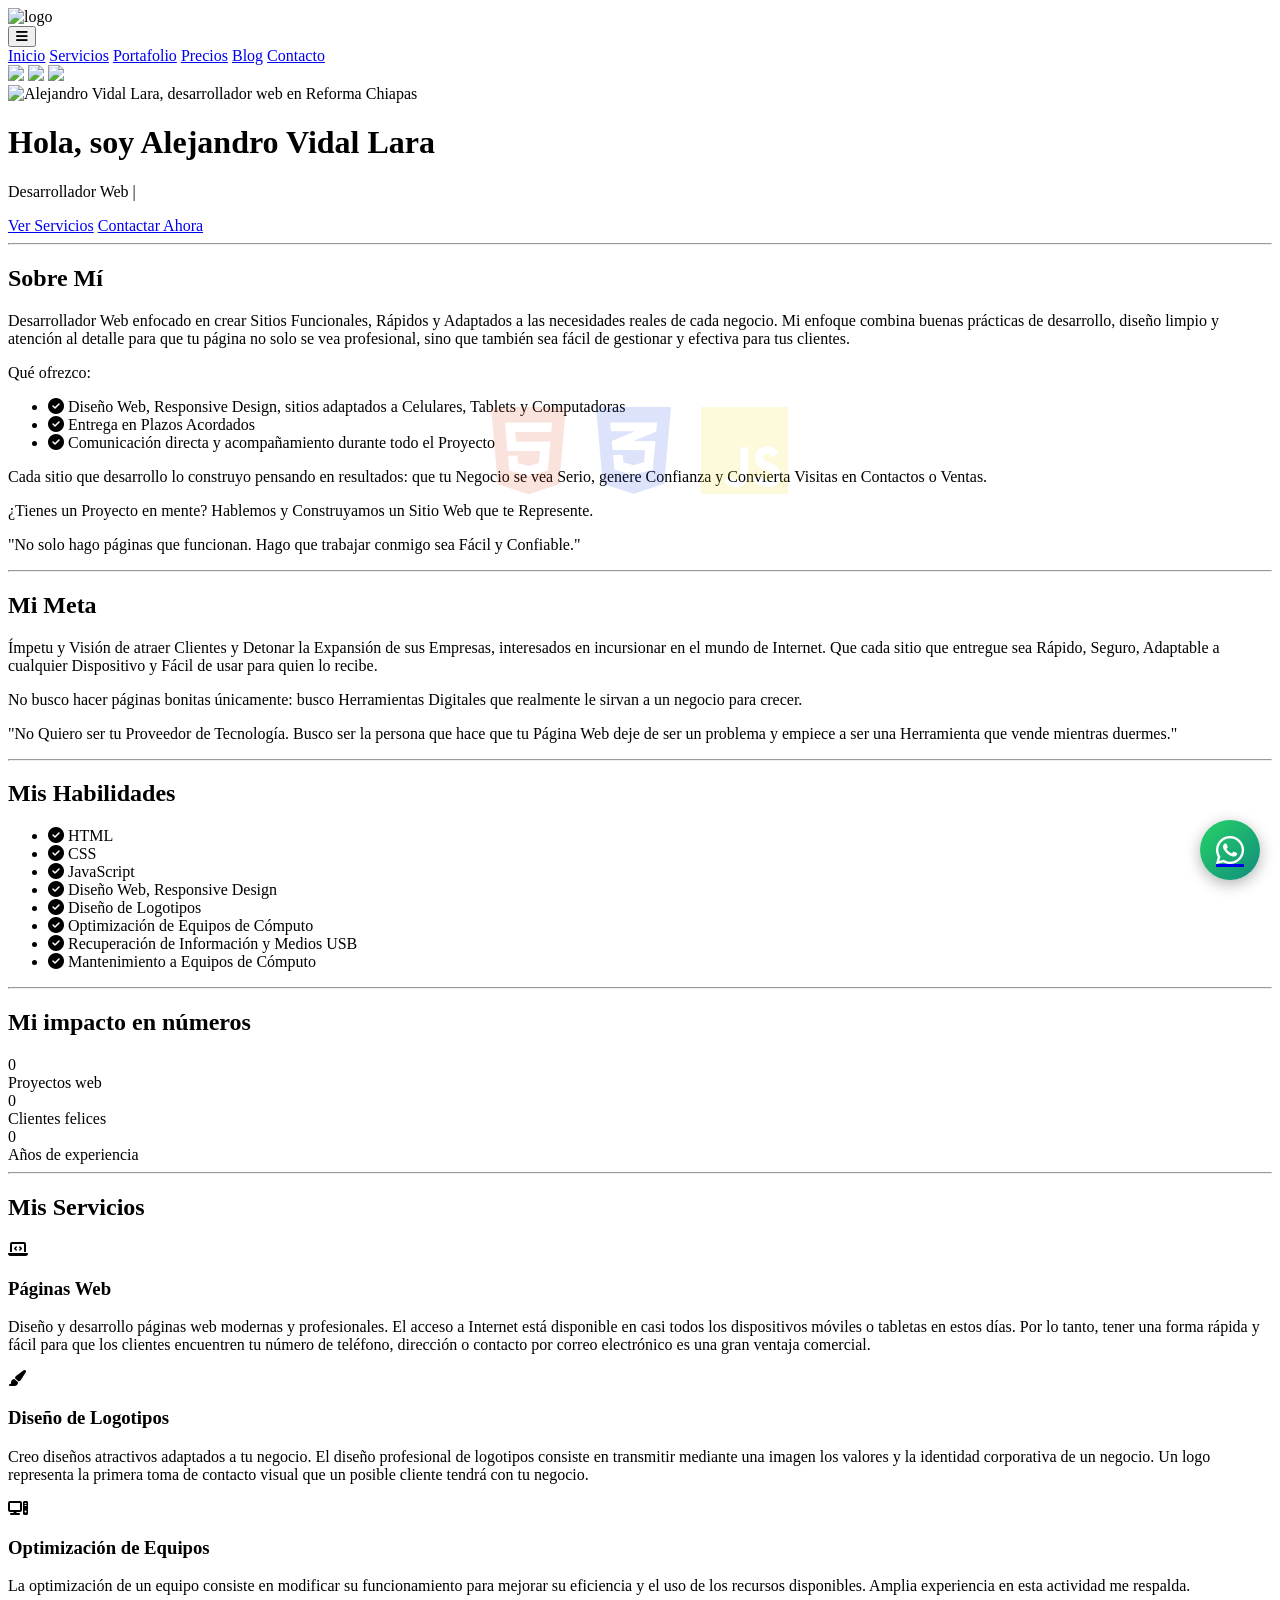
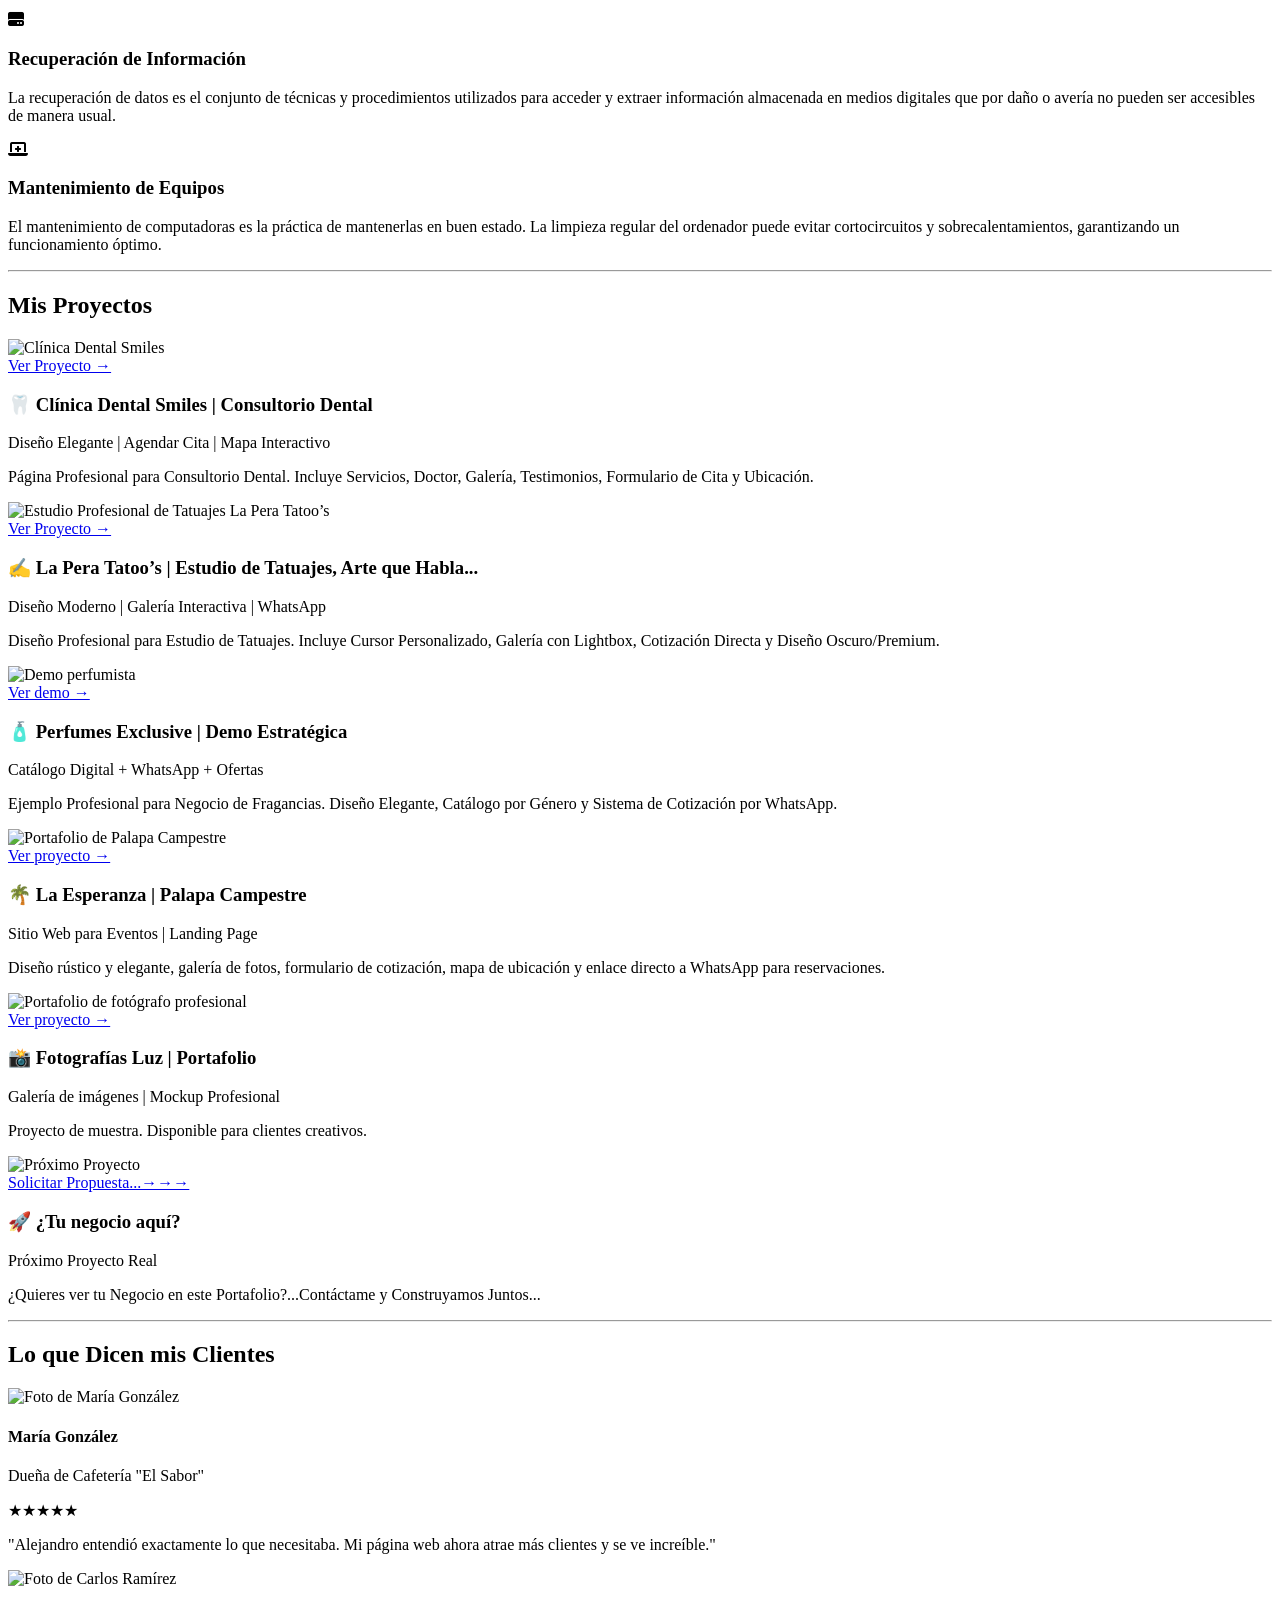
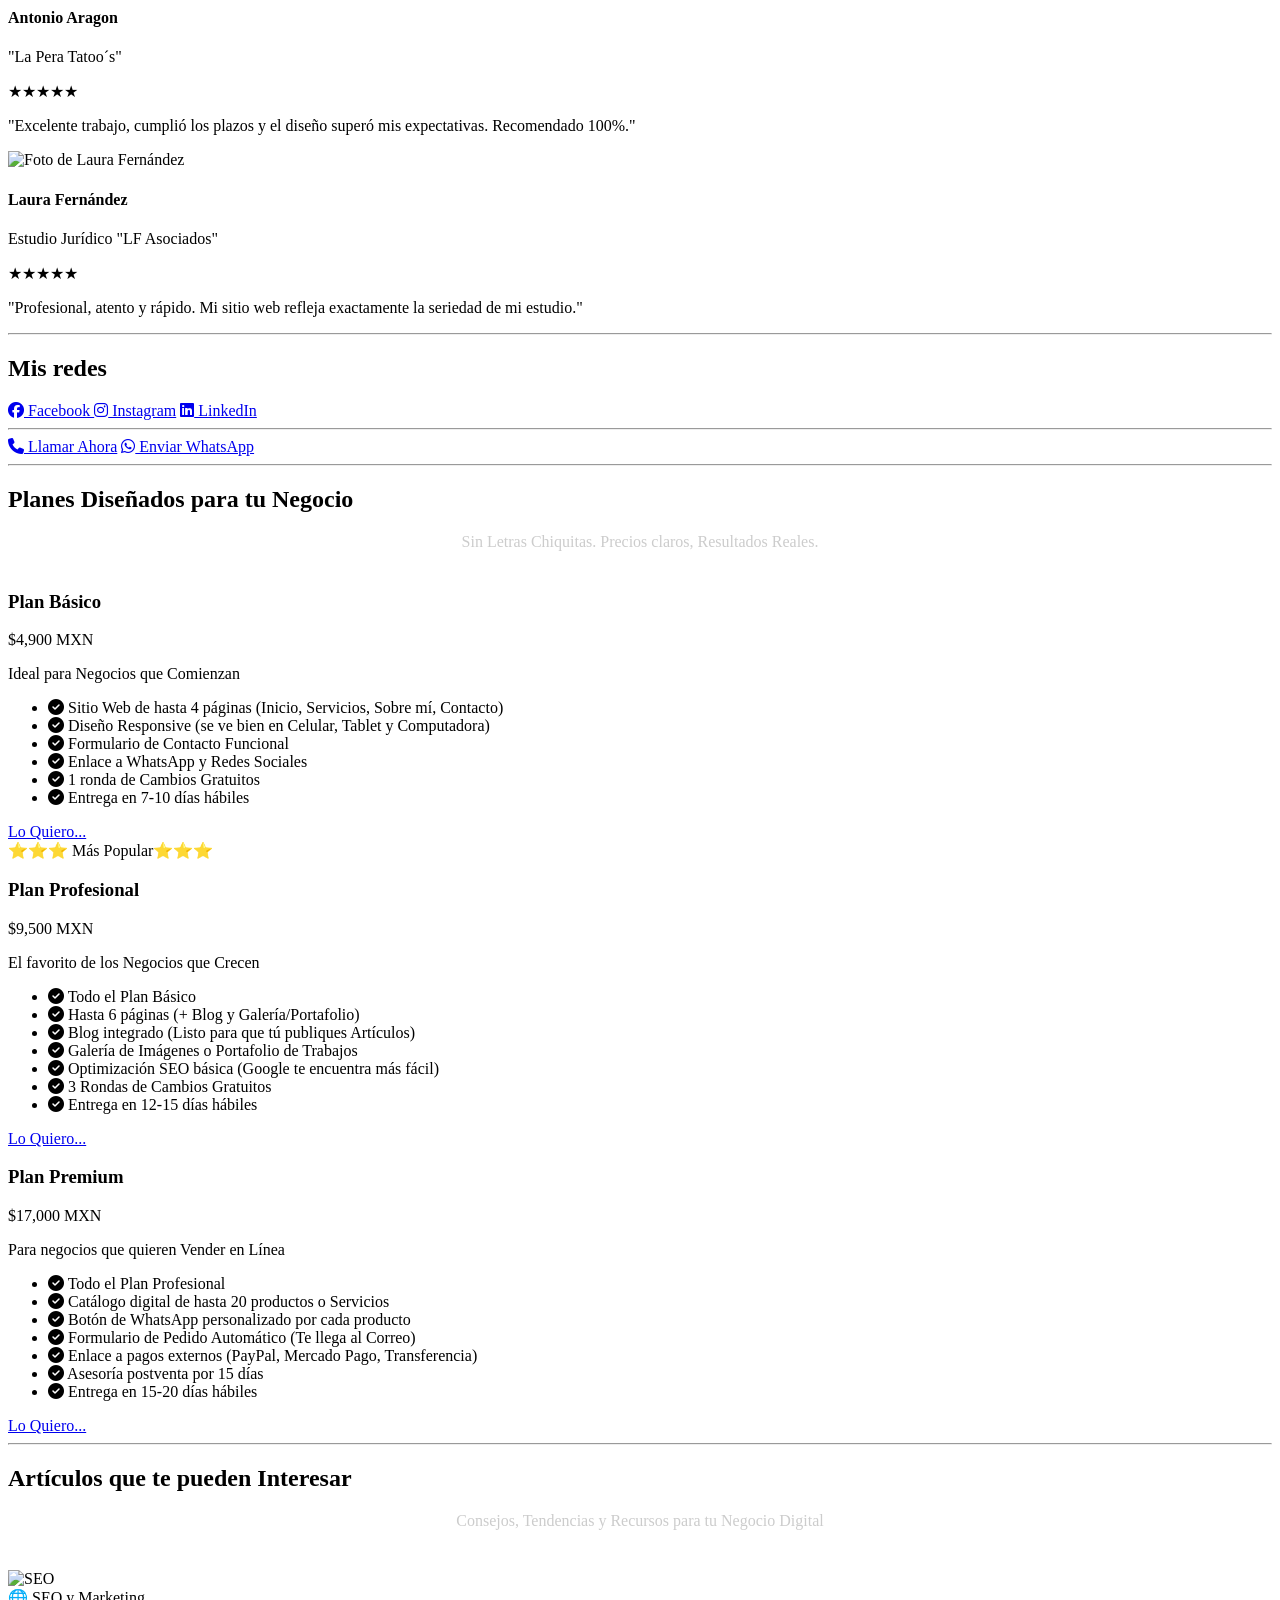
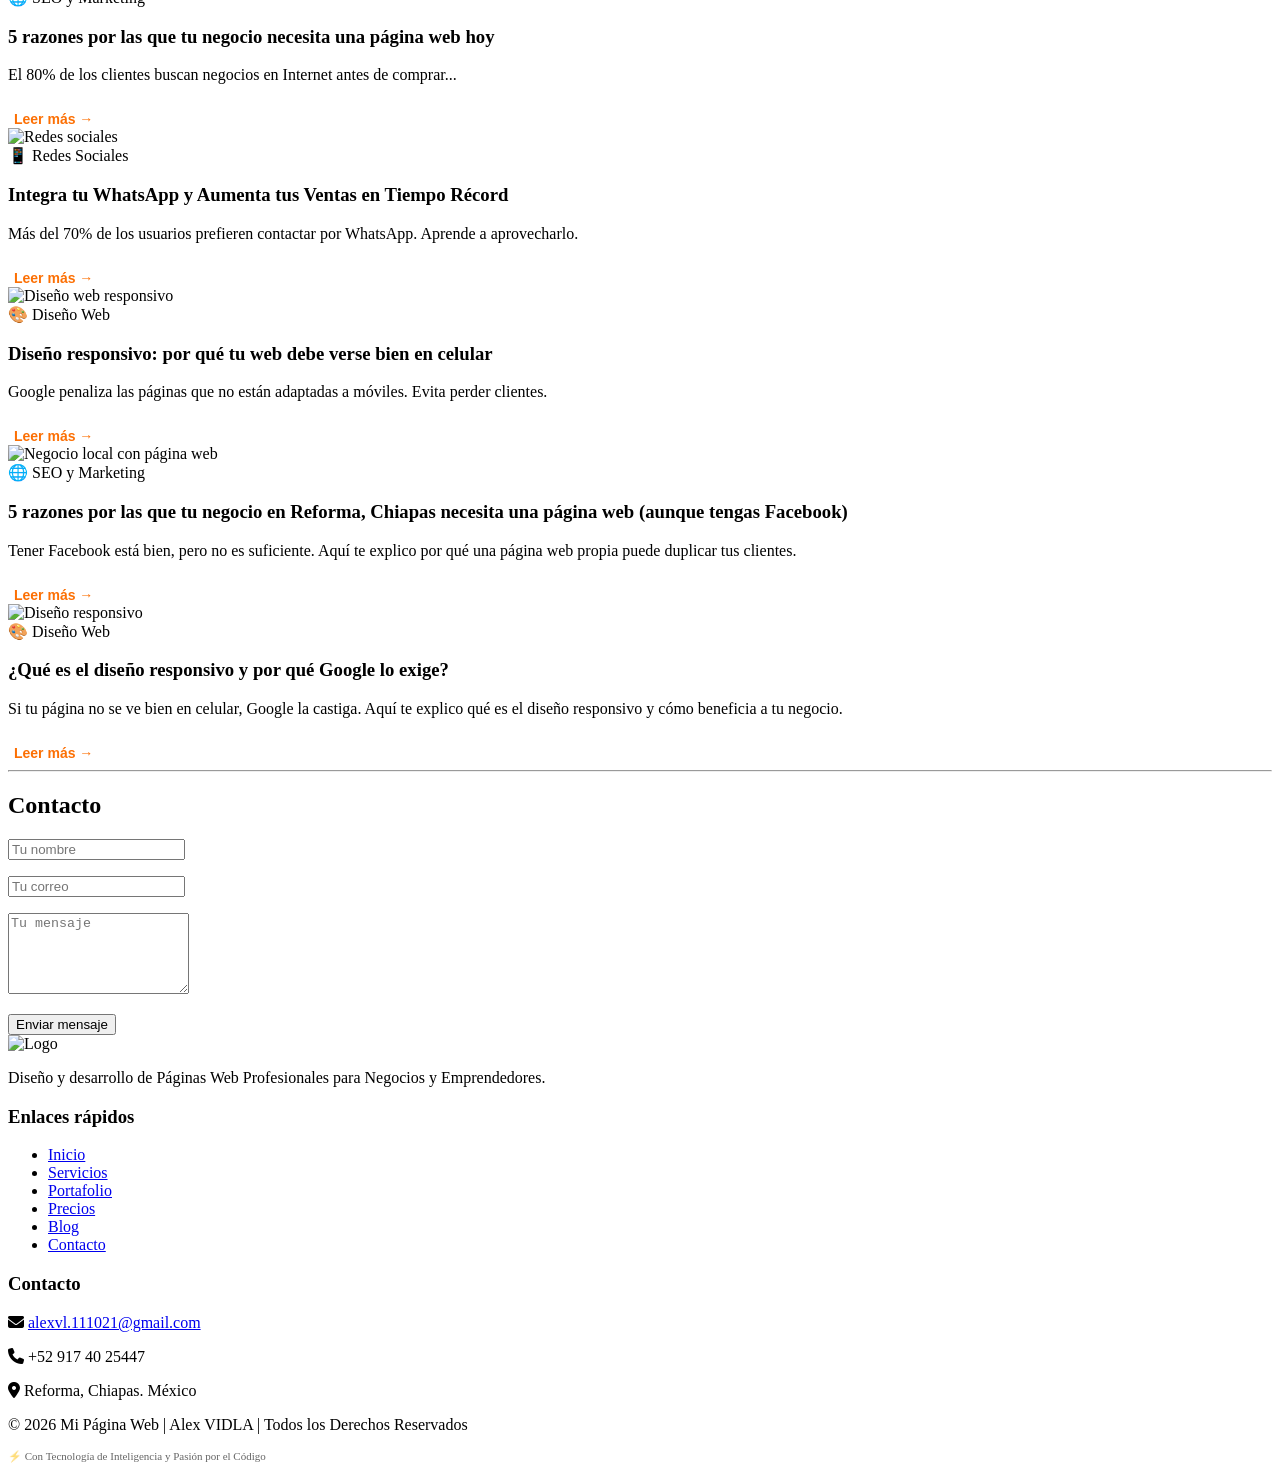
==== commit eec87aaf: "Update index.html" ====
--- a/index.html
+++ b/index.html
@@ -3,8 +3,8 @@
   <head>
     <meta charset="UTF-8">
     <meta name="viewport" content="width=device-width, initial-scale=1.0">
+    <meta name="google-site-verification" content="xyHZ4PZmgMwUw0b41l3FVxYKumDyHXYxG29iRgWmLpQ" />
     <!--<meta name="google-site-verification" content="uKEuz_AJrF1GHXTj-HY41kWrkDKaBaGKpc2aZ3v87rw" />-->
-    <meta name="google-site-verification" content="xyHZ4PZmgMwUw0b41l3FVxYKumDyHXYxG29iRgWmLpQ" />
     <link href="https://fonts.googleapis.com/css2?family=Poppins:wght@300;400;600;700&display=swap" rel="stylesheet">
     <link rel="stylesheet" href="https://cdnjs.cloudflare.com/ajax/libs/font-awesome/6.5.0/css/all.min.css">
     <link rel="stylesheet" href="styles.css">
@@ -16,15 +16,6 @@
     <meta name="keywords" content="Desarrollo Web, páginas web Reforma, Chiapas, diseñador web, freelancer, Sitios Web Profesionales">
     <meta name="robots" content="index, follow">
 
-    <!-- Google tag (gtag.js) 
-    <script async src="https://www.googletagmanager.com/gtag/js?id=G-LM2D3RQTCM"></script>
-            <script>
-            window.dataLayer = window.dataLayer || [];
-            function gtag(){dataLayer.push(arguments);}
-            gtag('js', new Date());
-            gtag('config', 'G-LM2D3RQTCM');
-            </script>-->
-
     <!-- Google tag (gtag.js) -->
     <script async src="https://www.googletagmanager.com/gtag/js?id=G-ZZ2ZEHZG52"></script>
           <script>
@@ -33,6 +24,15 @@
           gtag('js', new Date());
           gtag('config', 'G-ZZ2ZEHZG52');
     </script>
+
+    <!-- Google tag (gtag.js) -->
+    <!--<script async src="https://www.googletagmanager.com/gtag/js?id=G-LM2D3RQTCM"></script>
+            <script>
+            window.dataLayer = window.dataLayer || [];
+            function gtag(){dataLayer.push(arguments);}
+            gtag('js', new Date());
+            gtag('config', 'G-LM2D3RQTCM');
+            </script>-->
 
   </head>
 
@@ -119,6 +119,34 @@
       </ul>
 
       <hr class="separador">
+
+
+<div class="contador-seccion">
+    <h2 class="subtitulo">Mi impacto en números</h2>
+    <div class="contador-grid">
+        <div class="contador-item">
+            <div class="contador-numero" id="proyectosCont">0</div>
+            <div class="contador-label">Proyectos web</div>
+        </div>
+        <div class="contador-item">
+            <div class="contador-numero" id="clientesCont">0</div>
+            <div class="contador-label">Clientes felices</div>
+        </div>
+        <div class="contador-item">
+            <div class="contador-numero" id="experienciaCont">0</div>
+            <div class="contador-label">Años de experiencia</div>
+        </div>
+    </div>
+</div>
+
+
+    <hr class="separador">
+
+
+
+
+
+
 
       <h2 id="servicios" class="subtitulo">Mis Servicios</h2>
       <div class="tarjetas">
@@ -522,6 +550,8 @@
 </article>
 
 </div>
+
+<hr class="separador">
 
 <section id="contacto">
         <h2 class="subtitulo">Contacto</h2>
@@ -636,5 +666,11 @@
     })();
 </script>
 
+<!-- Botón flotante volver arriba -->
+<button id="btnVolverArriba" class="btn-flotante-arriba" style="display: none;">
+    ↑
+</button>
+
+
     </body>
 </html>
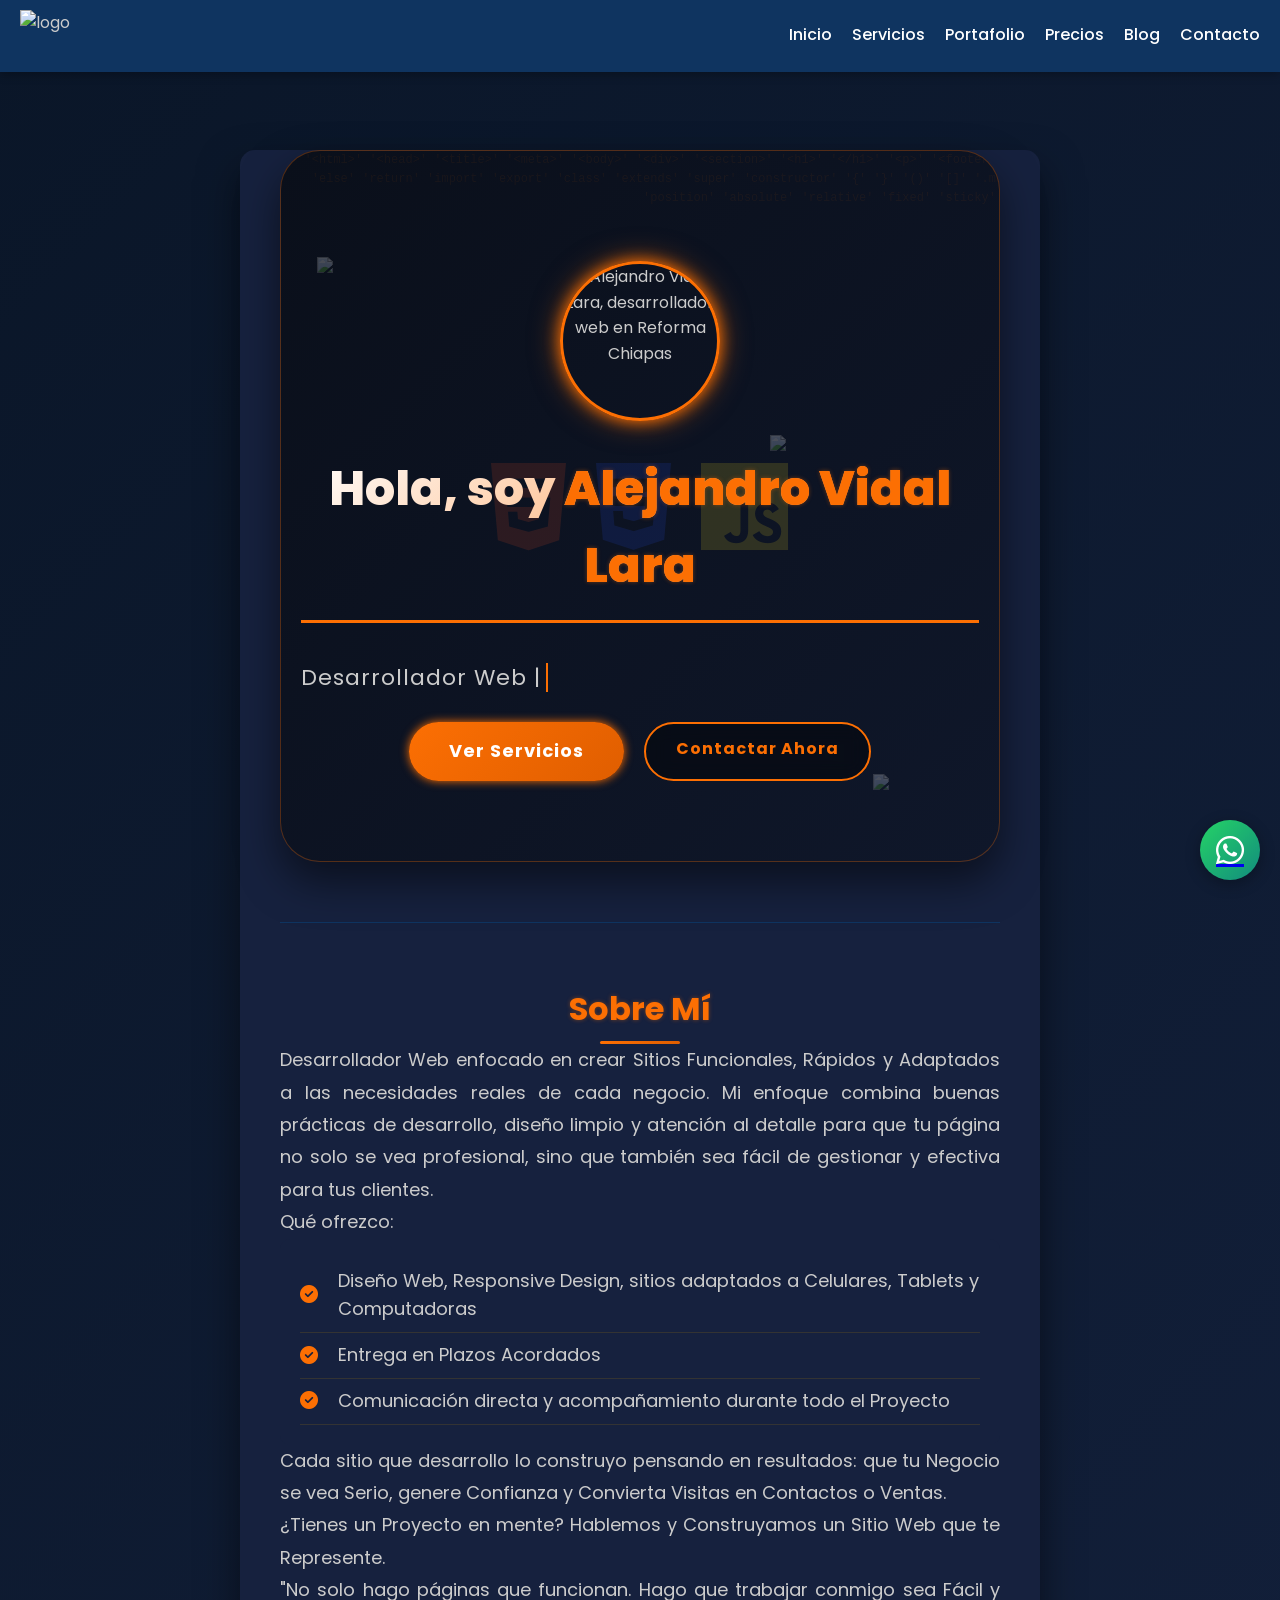
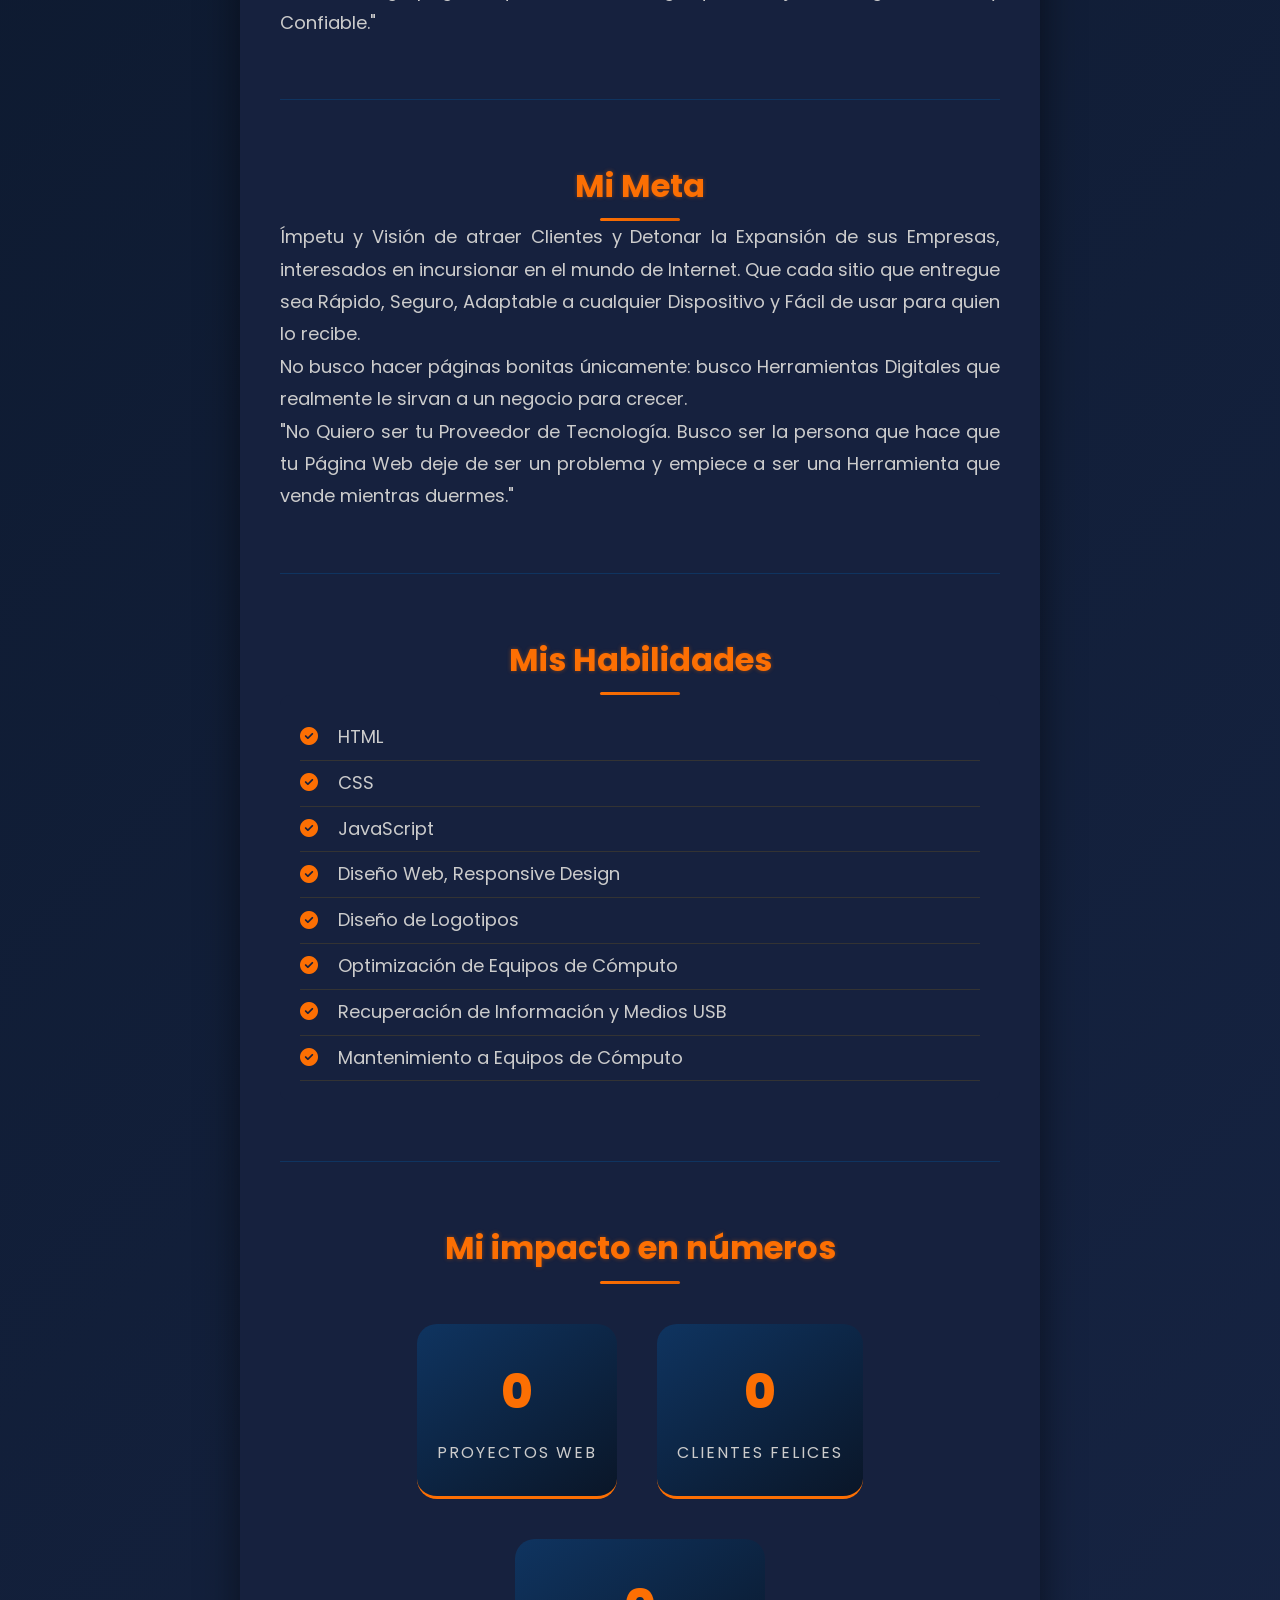
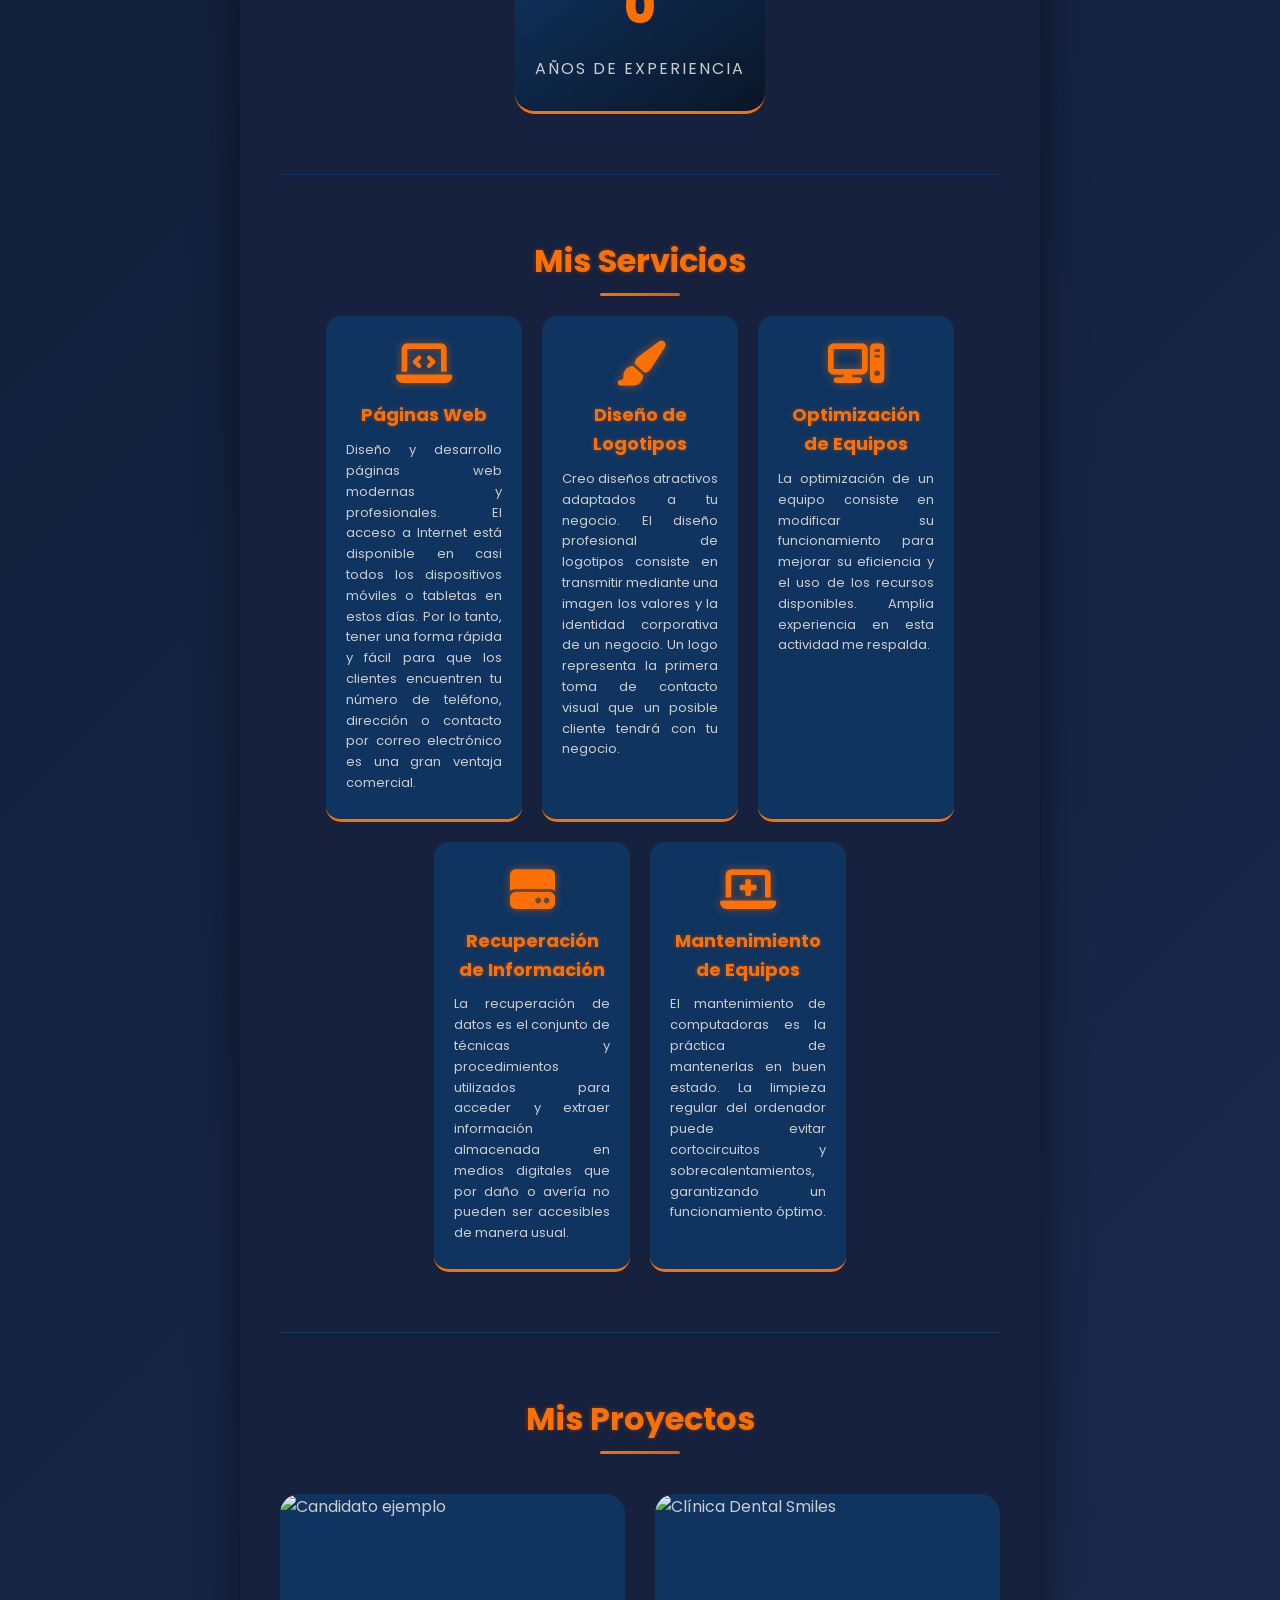
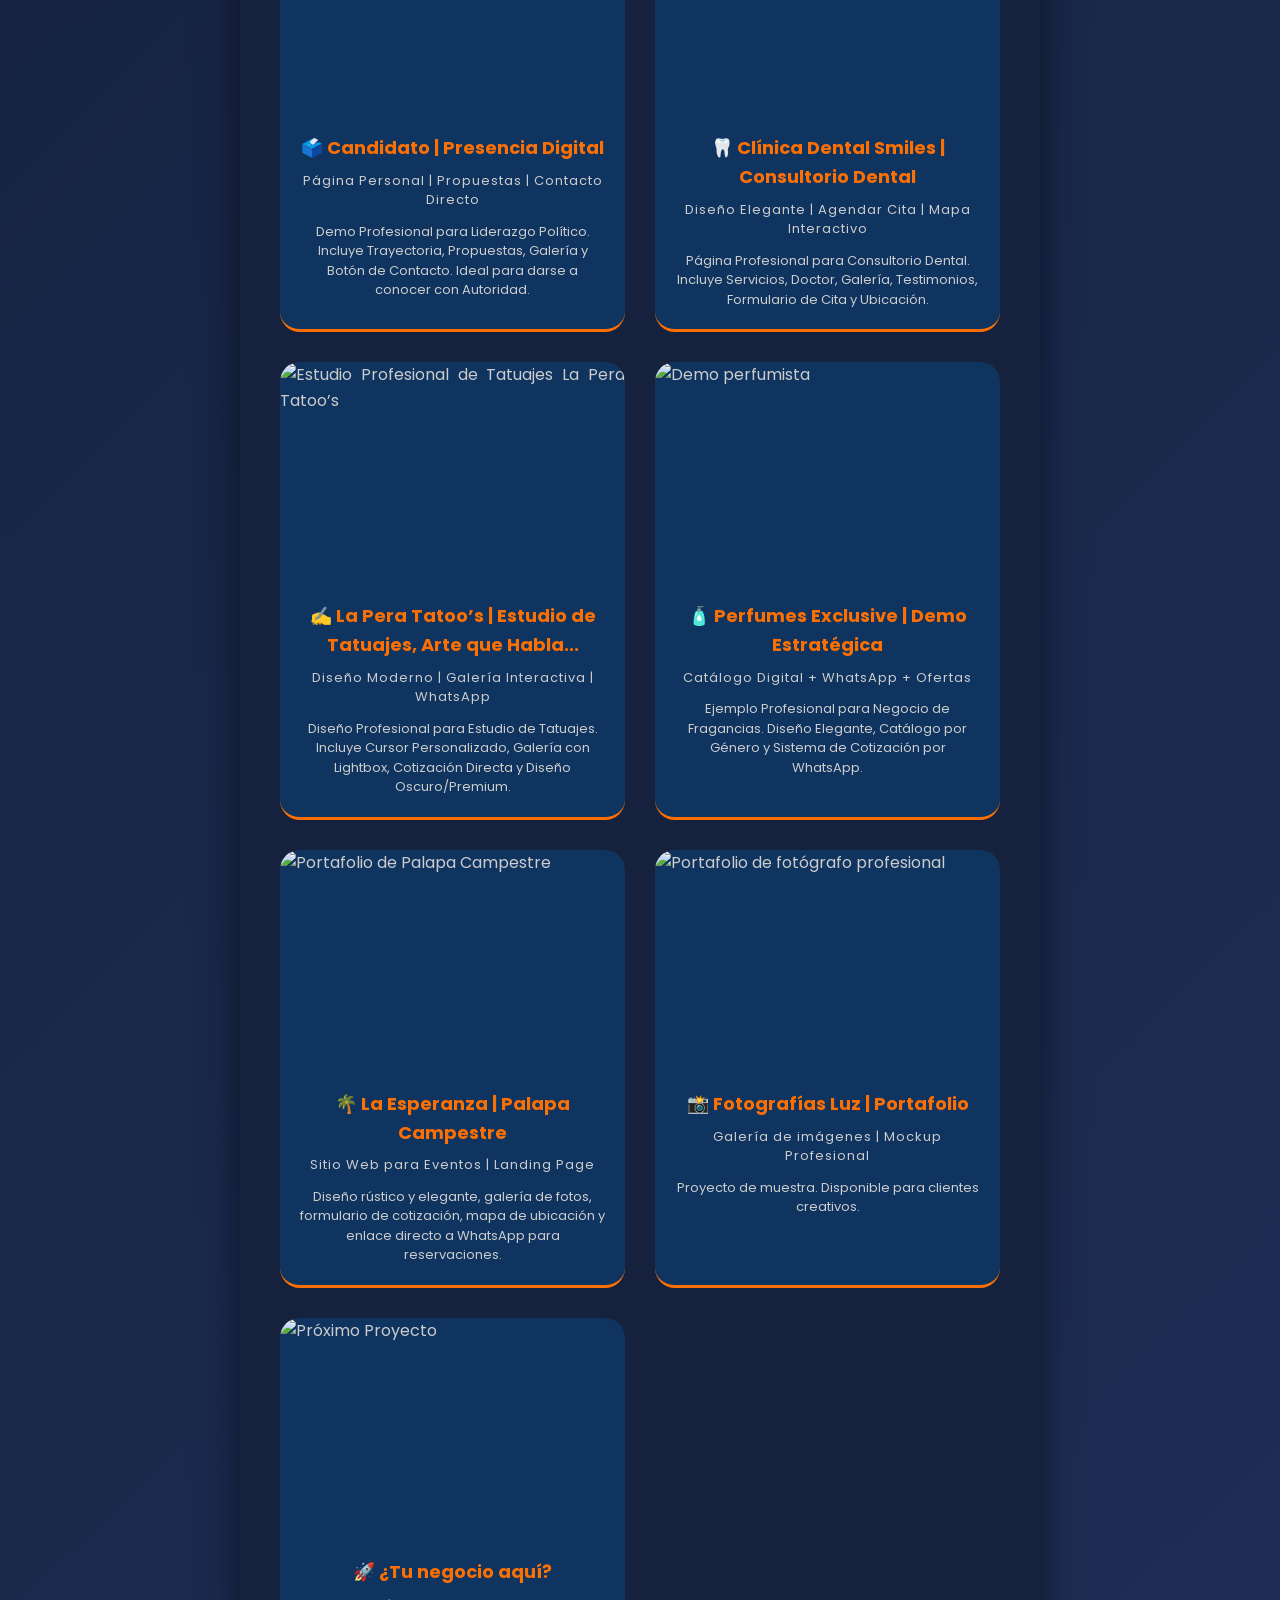
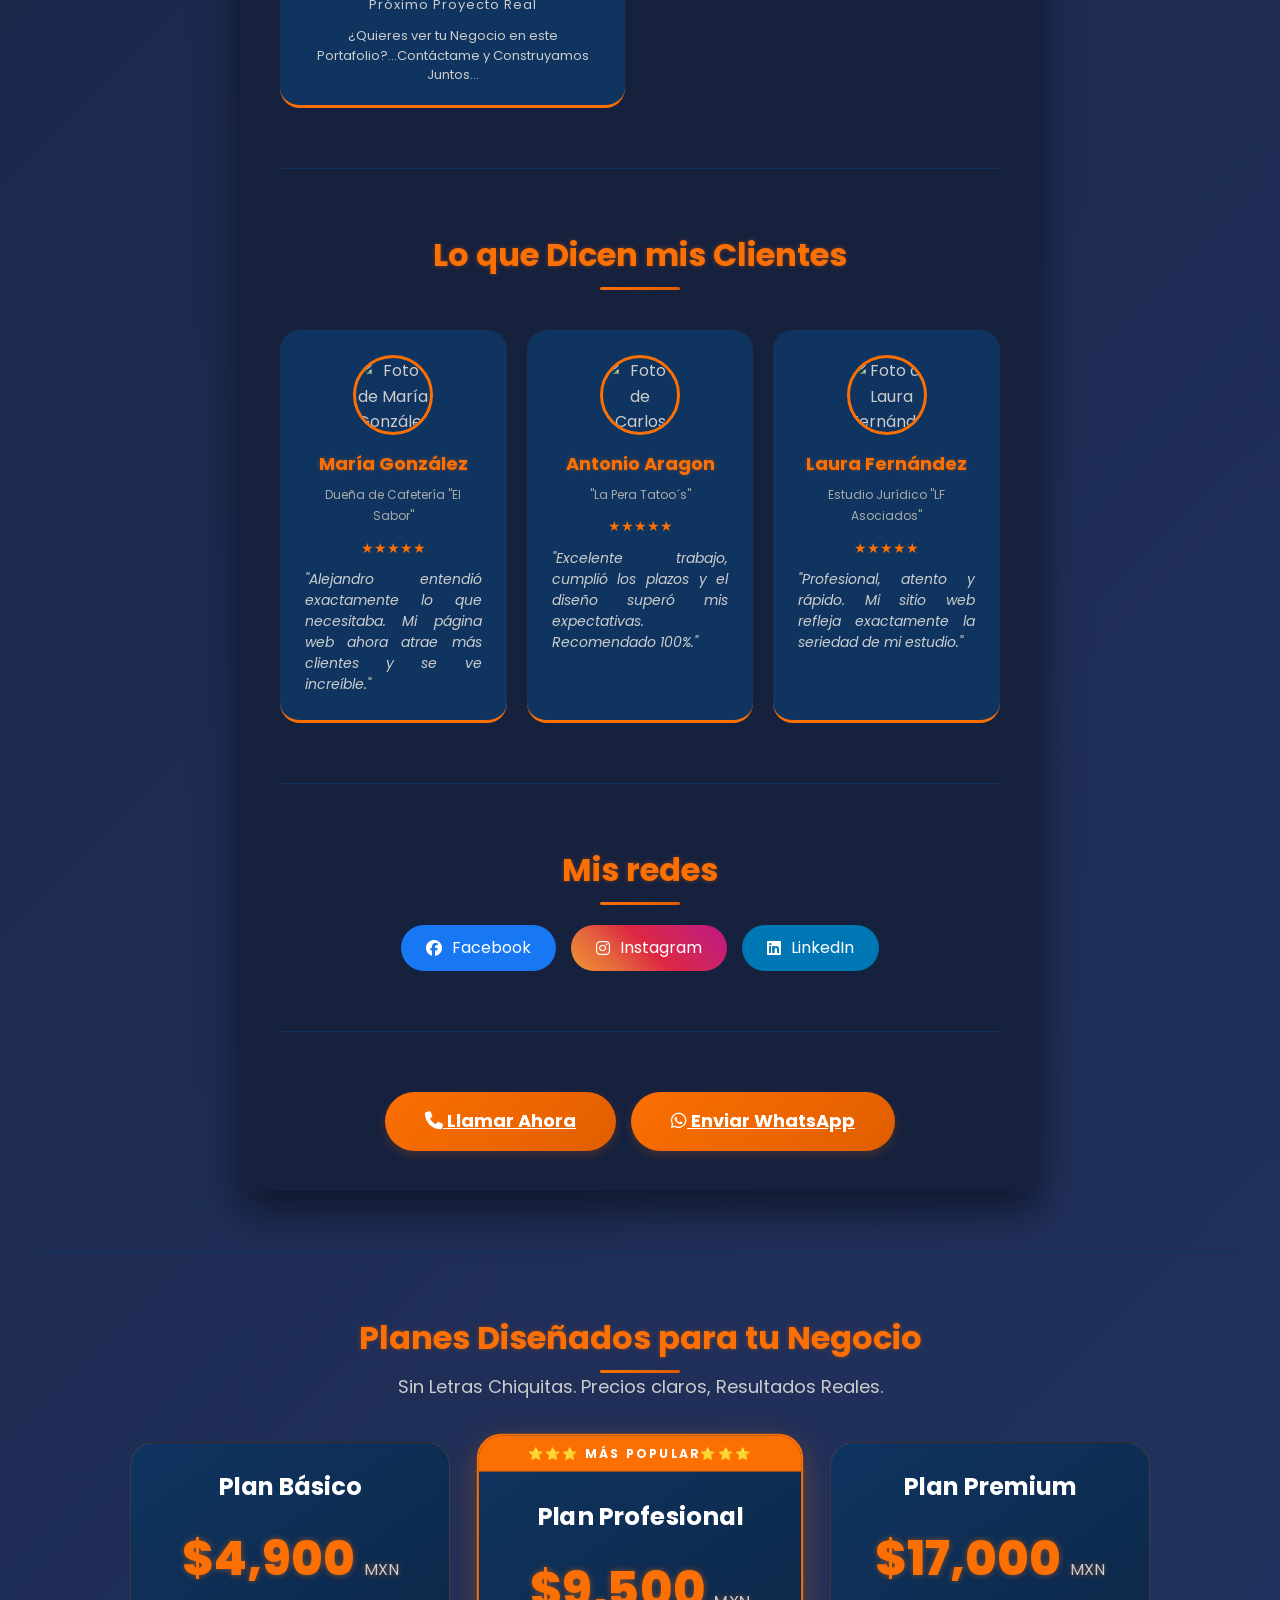
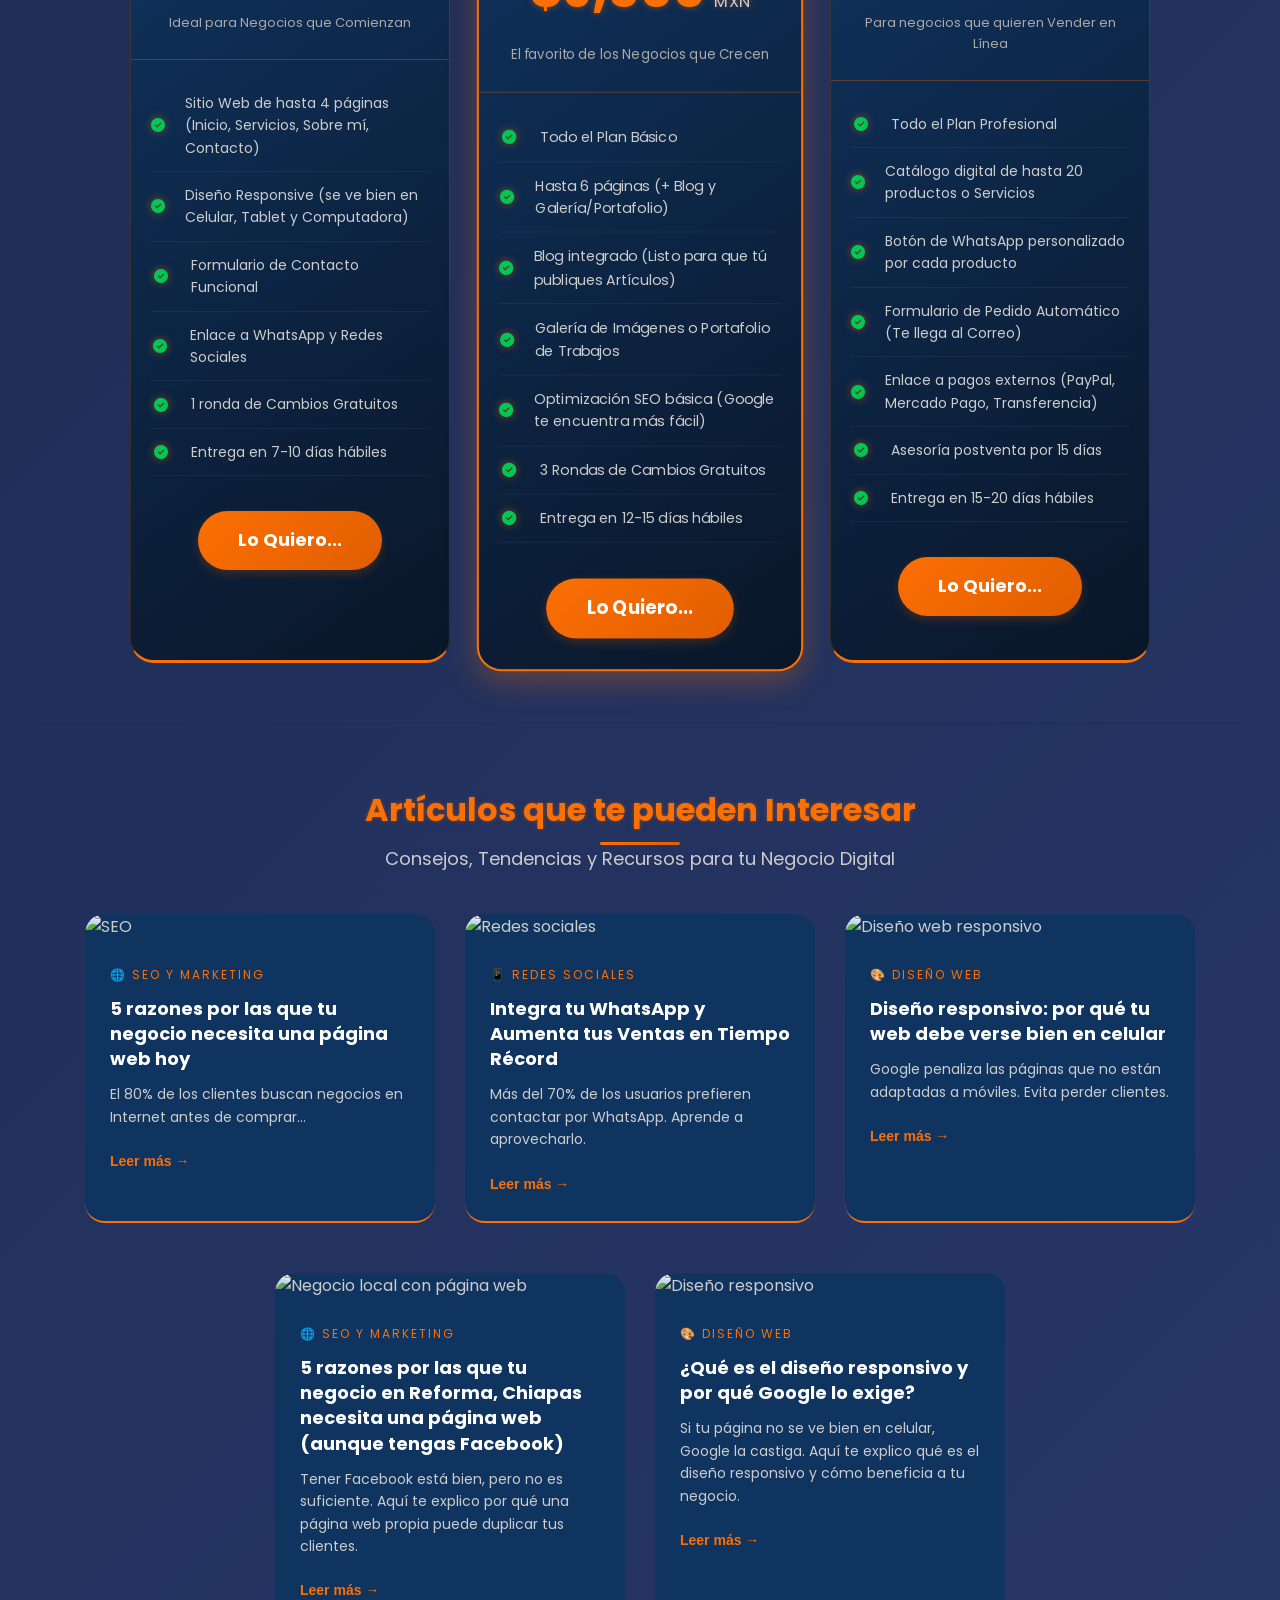
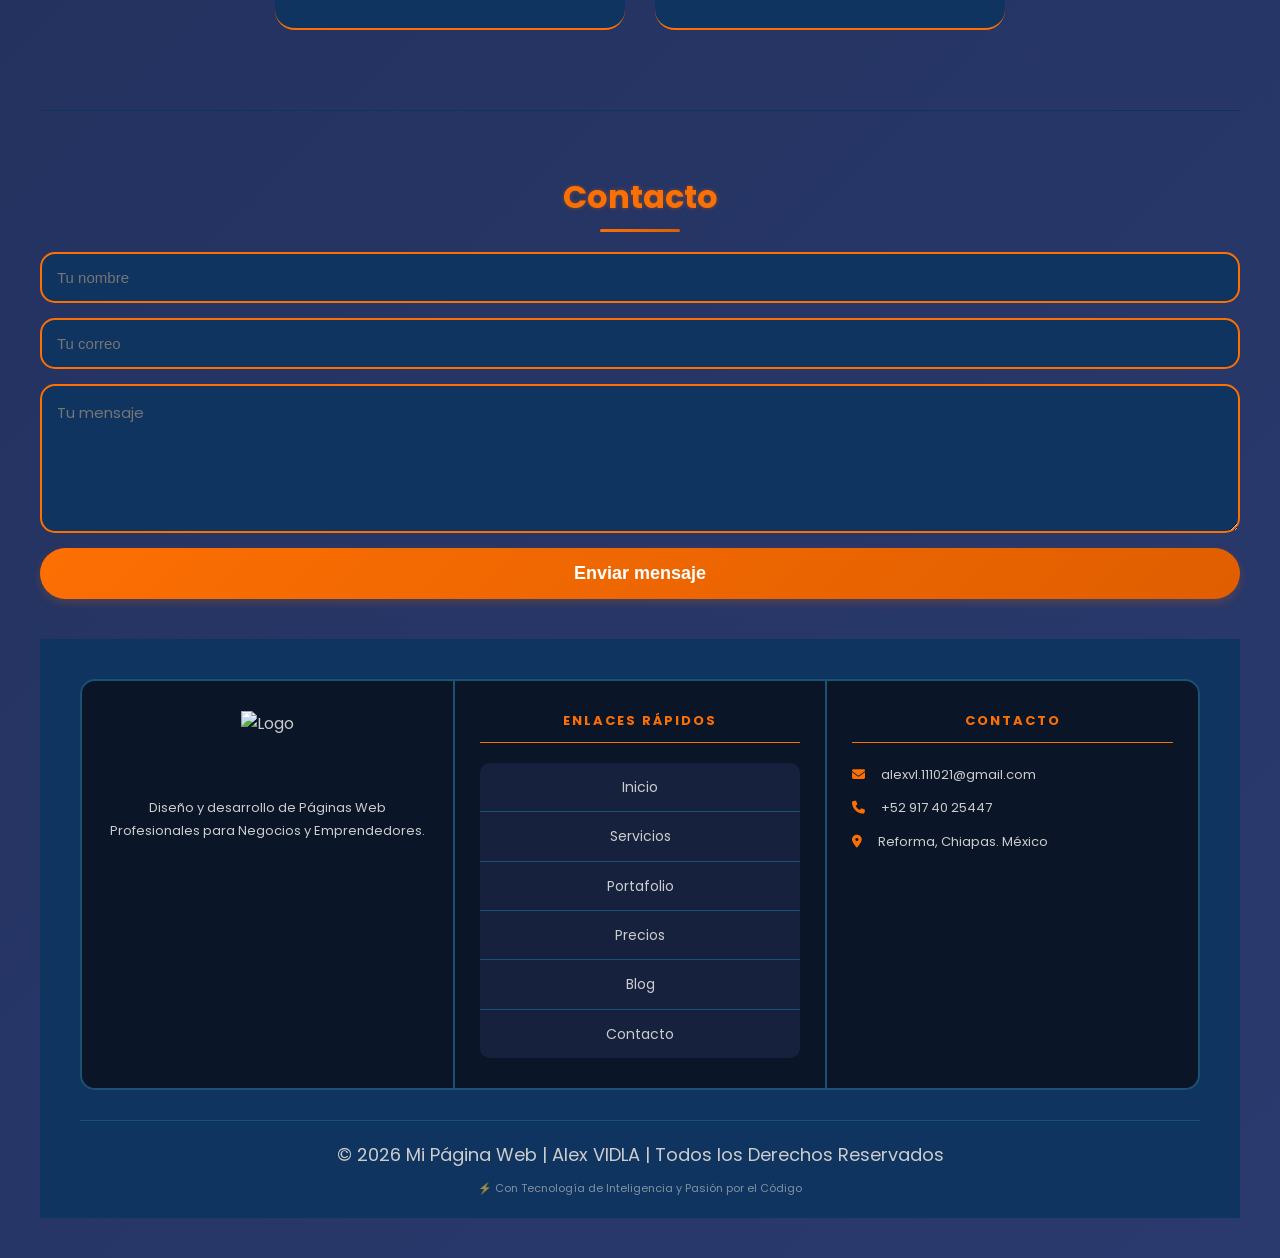
==== commit dfec56db: "Update index.html" ====
--- a/index.html
+++ b/index.html
@@ -25,15 +25,6 @@
           gtag('config', 'G-ZZ2ZEHZG52');
     </script>
 
-    <!-- Google tag (gtag.js) -->
-    <!--<script async src="https://www.googletagmanager.com/gtag/js?id=G-LM2D3RQTCM"></script>
-            <script>
-            window.dataLayer = window.dataLayer || [];
-            function gtag(){dataLayer.push(arguments);}
-            gtag('js', new Date());
-            gtag('config', 'G-LM2D3RQTCM');
-            </script>-->
-
   </head>
 
   <body>
@@ -72,7 +63,7 @@
 
 
           <div class="foto-contenedor">
-              <img src="foto.png" alt="Alejandro Vidal Lara, desarrollador web en Reforma Chiapas" class="foto">
+              <img src="desarrollacomp.png" alt="Alejandro Vidal Lara, desarrollador web en Reforma Chiapas" class="foto">
               <!--<img src="foto.png" alt="Mi foto" class="foto">-->
           </div>
           <h1 class="titulo-principal">Hola, soy <span class="nombre-hero">Alejandro Vidal Lara</span></h1>
@@ -139,14 +130,7 @@
     </div>
 </div>
 
-
     <hr class="separador">
-
-
-
-
-
-
 
       <h2 id="servicios" class="subtitulo">Mis Servicios</h2>
       <div class="tarjetas">
@@ -183,14 +167,29 @@
 <!--<div id="portafolio" style="position: relative; top: -80px; visibility: hidden;"></div>-->
 <h2 id="portafolio" class="subtitulo">Mis Proyectos</h2>
 <div class="portafolio">
-  
+
+<!-- Proyecto Candidato (Demo política) -->
+<div class="proyecto">
+    <div class="proyecto-imagen">
+        <img src="https://images.pexels.com/photos/3184292/pexels-photo-3184292.jpeg?w=600" alt="Candidato ejemplo">
+        <div class="proyecto-overlay">
+            <a href="candidato-demo.html" class="proyecto-boton">Ver Proyecto →</a>
+        </div>
+    </div>
+    <div class="proyecto-info">
+        <h3>🗳️ Candidato | Presencia Digital</h3>
+        <p class="proyecto-categoria">Página Personal | Propuestas | Contacto Directo</p>
+        <p>Demo Profesional para Liderazgo Político. Incluye Trayectoria, Propuestas, Galería y Botón de Contacto. Ideal para darse a conocer con Autoridad.</p>
+    </div>
+</div>
+
 <!-- Proyecto Clínica Dental Smiles -->
 <div class="proyecto">
     <div class="proyecto-imagen">
         <img src="smiles.jpg" alt="Clínica Dental Smiles">
-        <!--<img src="https://images.pexels.com/photos/3845625/pexels-photo-3845625.jpeg?w=600" alt="Clínica Dental Smiles">-->
-        <div class="proyecto-overlay">
-            <a href="dental-smiles.html" class="proyecto-boton">Ver Proyecto →</a>
+            <div class="proyecto-overlay">
+            <!--<a href="dental-smiles.html" class="proyecto-boton">Ver Proyecto →</a>-->
+            <a href="javascript:void(0);" class="proyecto-boton" onclick="alert('📸 Proyecto en Construcción. Disponible Pronto. ¿Quieres uno Similar? Contáctame...');">Ver Proyecto →</a>
         </div>
     </div>
     <div class="proyecto-info">
@@ -215,31 +214,13 @@
     </div>
 </div>
 
-<!-- Proyecto 1: La Pera Tatoo´s 
-  <div class="proyecto">
-    <div class="proyecto-imagen">
-          <img src="tatoo1.jpg" alt="Portafolio de Tatuador profesional">
-          <div class="proyecto-overlay">
-              <a href="javascript:void(0);" class="proyecto-boton" onclick="alert('📸 Proyecto en Construcción. Disponible Pronto. ¿Quieres uno Similar? Contáctame...');">Ver proyecto →</a>
-          </div>
-      </div>
-    <div class="proyecto-info">
-      <h3>🚀 La Pera Tatoo´s, Arte que Habla</h3>
-      <p class="proyecto-categoria">Galería de imágenes | Diseño Visual</p>
-      <p>Galería responsiva, efecto lightbox en fotos, sección de servicios y contacto. Ideal para creativos y artistas visuales.</p>
-    </div>
-  </div>-->
-
-  <!-- Proyecto El Perfumista - Demo estratégica -->
+<!-- Proyecto El Perfumista - Demo estratégica -->
 <div class="proyecto">
     <div class="proyecto-imagen">
-
-
-        <!--<img src="proyecto-perfumista.jpg" alt="Demo para negocio de perfumes">-->
-        <img src="https://images.pexels.com/photos/4041392/pexels-photo-4041392.jpeg?w=600" alt="Demo perfumista">
+         <img src="https://images.pexels.com/photos/4041392/pexels-photo-4041392.jpeg?w=600" alt="Demo perfumista">
         <div class="proyecto-overlay">
           <a href="perfumista-demo.html" class="proyecto-boton">Ver demo →</a>
-          <!--<a href="perfumista-demo.html" class="proyecto-boton" target="_blank">Ver demo →</a>-->
+          <!--<a href="javascript:void(0);" class="proyecto-boton" onclick="alert('📸 Proyecto en Construcción. Disponible Pronto. ¿Quieres uno Similar? Contáctame...');">Ver Proyecto →</a>-->
         </div>
     </div>
     <div class="proyecto-info">
@@ -249,7 +230,6 @@
     </div>
 </div>
 
-  
   <!-- Proyecto 2: La Esperanza (Palapa Campestre) -->
   
   <div class="proyecto">
@@ -298,8 +278,6 @@
     <p>¿Quieres ver tu Negocio en este Portafolio?...Contáctame y Construyamos Juntos...</p>
   </div>
 </div>
-
-  
 
 </div>
 
@@ -360,7 +338,6 @@
       </div>
 
     </div>
-
 
     <!-- Botón flotante de WhatsApp con efecto de latido -->
 <a href="https://wa.me/529174025447?text=Hola%20Alejandro,%20me%20Interesa%20Contratar%20Uno%20de%20tus%20Servicios..." 
@@ -460,7 +437,7 @@
 <div class="contenedor-blog">
 
   <article class="entrada-blog">
-    <img src="https://images.pexels.com/photos/574069/pexels-photo-574069.jpeg?w=600" alt="SEO">
+    <img src="https://images.pexels.com/photos/574069/pexels-photo-574069.jpeg?w=600" class="imagen-con-efecto"  alt="SEO">
     <div class="blog-contenido">
         <span class="blog-categoria">🌐 SEO y Marketing</span>
         <h3>5 razones por las que tu negocio necesita una página web hoy</h3>
@@ -480,7 +457,7 @@
 
 
 <article class="entrada-blog">
-        <img src="https://images.pexels.com/photos/147413/twitter-facebook-together-exchange-of-information-147413.jpeg?w=600" alt="Redes sociales">
+        <img src="https://images.pexels.com/photos/147413/twitter-facebook-together-exchange-of-information-147413.jpeg?w=600" class="imagen-con-efecto" alt="Redes sociales">
         <div class="blog-contenido">
           <span class="blog-categoria">📱 Redes Sociales</span>
           <h3>Integra tu WhatsApp y Aumenta tus Ventas en Tiempo Récord</h3>
@@ -497,7 +474,7 @@
 </article>
 
 <article class="entrada-blog">
-        <img src="https://images.pexels.com/photos/3861969/pexels-photo-3861969.jpeg?w=600" alt="Diseño web responsivo">
+        <img src="https://images.pexels.com/photos/3861969/pexels-photo-3861969.jpeg?w=600" class="imagen-con-efecto" alt="Diseño web responsivo">
         <div class="blog-contenido">
           <span class="blog-categoria">🎨 Diseño Web</span>
           <h3>Diseño responsivo: por qué tu web debe verse bien en celular</h3>
@@ -671,6 +648,19 @@
     ↑
 </button>
 
+<!--Start of Tawk.to Script-->
+<script type="text/javascript">
+var Tawk_API=Tawk_API||{}, Tawk_LoadStart=new Date();
+(function(){
+var s1=document.createElement("script"),s0=document.getElementsByTagName("script")[0];
+s1.async=true;
+s1.src='https://embed.tawk.to/6a14db1701991d1c31188e43/1jpgnflga';
+s1.charset='UTF-8';
+s1.setAttribute('crossorigin','*');
+s0.parentNode.insertBefore(s1,s0);
+})();
+</script>
+<!--End of Tawk.to Script-->
 
     </body>
 </html>
--- a/styles.css
+++ b/styles.css
@@ -0,0 +1,2124 @@
+* {
+    margin: 0;
+    padding: 0;
+    box-sizing: border-box;
+}
+
+body {
+    background: linear-gradient(135deg, #0a1628 0%, #2a3a6e 100%);
+    font-family: 'Poppins', sans-serif;
+    padding: 40px;
+    overflow-x: hidden;
+    color: #cccccc;
+    line-height: 1.6;
+
+    padding-top: 80px;
+}
+.contenedor {
+    background: #16213e;
+    box-shadow: 0 20px 40px rgba(0,0,0,0.5);
+
+    /*background: #16213e;  /* Volvemos al color original sólido, seguro */
+    max-width: 800px;
+    margin: 0 auto;
+    padding: 0 40px 40px 40px;
+    border-radius: 15px;
+    box-sizing: border-box;
+    margin-top: 20px;
+    text-align: justify;
+    overflow: visible;
+
+    margin-top: 80px;
+}
+
+
+h1 { color: #f7f6f5; }
+h2 { color: #fc6f03; }
+
+p {
+    font-size: 18px;
+    color: #cccccc;
+}
+
+.contenedor p {
+    text-align: justify;
+    color: #cccccc;
+    line-height: 1.8;
+}
+
+ul {
+    background-color: #16213e;
+    padding: 20px;
+    border-radius: 10px;
+    list-style: none;
+}
+
+li {
+    color: #fc6f03;
+    font-size: 18px;
+    padding: 8px 0;
+    border-bottom: 1px solid #333333;
+    display: flex;
+    align-items: center;
+    gap: 10px;
+}
+
+li i {
+    color: #fc6f03;
+    margin-right: 10px;
+}
+
+.contenedor ul li {
+    color: #cccccc;
+    text-align: left;
+}
+
+/* Hero */
+.hero {
+    text-align: center;
+    background-color: #16213e;
+    padding: 40px 20px;
+    border-radius: 15px;
+    margin: 20px auto;
+    max-width: 800px;
+    animation: fadeIn 0.8s ease;
+}
+
+@keyframes fadeIn {
+    from { opacity: 0; transform: translateY(30px); }
+    to { opacity: 1; transform: translateY(0); }
+}
+
+.foto-contenedor {
+    text-align: center;
+    margin-bottom: 30px;
+    padding-top: 30px;
+}
+
+.foto {
+    width: 150px;
+    height: 150px;
+    border-radius: 50%;
+    border: 4px solid #fc6f03;
+    object-fit: cover;
+    display: block;
+    margin: 0 auto;
+    transition: transform 0.3s, border-color 0.3s;
+}
+
+.foto:hover {
+    transform: scale(1.05);
+    border-color: #ffffff;
+}
+
+.titulo-principal {
+    text-align: center;
+    font-size: 36px;
+    border-bottom: 3px solid #fc6f03;
+    padding-bottom: 15px;
+    display: inline-block;
+    margin-bottom: 15px;
+}
+
+.nombre-hero { color: #fc6f03; }
+
+.subtitulo-hero {
+    font-size: 20px;
+    color: #cccccc;
+    margin-top: 10px;
+    font-weight: 400;
+    text-align: center;
+    width: 100%;
+    display: block;
+    letter-spacing: 1px;
+}
+
+.texto-animado {
+    color: #fc6f03;
+    font-size: 21px;
+    display: inline;
+    font-weight: 600;
+}
+
+/* Botones hero */
+.hero-botones {
+    display: flex;
+    gap: 20px;
+    justify-content: center;
+    flex-wrap: wrap;
+    margin-top: 25px;
+}
+
+.btn-hero {
+    background: linear-gradient(135deg, #fc6f03, #e05e00);
+    color: white;
+    padding: 12px 30px;
+    border-radius: 40px;
+    text-decoration: none;
+    font-weight: bold;
+    transition: transform 0.3s, box-shadow 0.3s;
+    display: inline-block;
+}
+
+.btn-hero:hover {
+    transform: scale(1.05);
+    box-shadow: 0 8px 20px rgba(252, 111, 3, 0.4);
+}
+
+.btn-hero-outline {
+    border: 2px solid #fc6f03;
+    color: #fc6f03;
+    padding: 12px 30px;
+    border-radius: 40px;
+    text-decoration: none;
+    font-weight: bold;
+    transition: all 0.3s;
+    display: inline-block;
+    background: transparent;
+}
+
+.btn-hero-outline:hover {
+    background-color: #fc6f03;
+    color: white;
+}
+
+/* Separador */
+.separador {
+    border: none;
+    border-top: 1px solid #0f3460;
+    margin: 60px 0;
+}
+
+/* Subtítulos */
+.subtitulo {
+    text-align: center;
+    color: #fc6f03;
+    margin-top: 40px;
+    font-size: 32px;
+    position: relative;
+    padding-bottom: 10px;
+}
+
+.subtitulo::after {
+    content: '';
+    position: absolute;
+    bottom: 0;
+    left: 50%;
+    transform: translateX(-50%);
+    width: 80px;
+    height: 3px;
+    background: linear-gradient(90deg, #fc6f03, #e05e00);
+    border-radius: 3px;
+}
+
+/* Tarjetas */
+.tarjetas {
+    display: flex;
+    gap: 20px;
+    margin-top: 20px;
+    flex-wrap: wrap;
+    justify-content: center;
+}
+
+.tarjeta {
+    flex: 1 1 calc(30% - 20px);
+    max-width: calc(30% - 20px);
+    background-color: #0f3460;
+    padding: 25px 20px;
+    border-radius: 15px;
+    text-align: center;
+    border-bottom: 3px solid #fc6f03;
+    transition: all 0.3s ease;
+    box-sizing: border-box;
+    overflow: hidden;
+    animation: fadeIn 1s ease;
+}
+
+.tarjeta {
+    position: relative;
+    overflow: hidden;
+}
+
+.tarjeta::before {
+    content: '';
+    position: absolute;
+    top: 0;
+    left: -100%;
+    width: 100%;
+    height: 3px;
+    background: linear-gradient(90deg, transparent, #fc6f03, transparent);
+    transition: left 0.5s ease;
+}
+
+.tarjeta:hover::before {
+    left: 100%;
+}
+
+.tarjeta:hover {
+    transform: translateY(-10px);
+    box-shadow: 0 15px 30px rgba(252, 111, 3, 0.25);
+}
+
+.tarjeta h3 {
+    color: #fc6f03;
+    font-size: 18px;
+    margin-bottom: 10px;
+}
+
+.tarjeta p {
+    color: #cccccc;
+    font-size: 13px;
+    line-height: 1.6;
+    text-align: justify;
+}
+
+.icono-tarjeta {
+    font-size: 45px;
+    color: #fc6f03;
+    margin-bottom: 15px;
+    transition: transform 0.3s;
+    display: inline-block;
+}
+
+.tarjeta:hover .icono-tarjeta { transform: scale(1.1); }
+
+/* Testimonios */
+.testimonios {
+    display: flex;
+    flex-wrap: wrap;
+    gap: 20px;
+    justify-content: center;
+    margin: 40px 0;
+    }
+
+.testimonio {
+    background: #0f3460;
+    padding: 25px;
+    border-radius: 20px;
+    max-width: 300px;
+    text-align: center;
+    transition: all 0.3s ease;
+    flex: 1;
+    border-bottom: 2px solid transparent;
+}
+
+.testimonio:hover {
+    transform: translateY(-5px);
+    border-bottom: 2px solid #fc6f03;
+    box-shadow: 0 10px 25px rgba(0,0,0,0.2);
+}
+
+.testimonio i.fa-user-circle {
+    font-size: 60px;
+    color: #fc6f03;
+}
+
+.testimonio h4 {
+    color: #fc6f03;
+    margin: 15px 0 5px;
+    font-size: 18px;
+}
+
+.testimonio .cliente-rol {
+    color: #aaaaaa;
+    font-size: 12px;
+    margin-bottom: 10px;
+    text-align: center;
+}
+
+.testimonio .estrellas {
+    color: #fc6f03;
+    margin: 10px 0;
+    font-size: 14px;
+}
+
+.testimonio .testimonio-texto {
+    color: #cccccc;
+    font-size: 14px;
+    line-height: 1.5;
+    font-style: italic;
+}
+
+/* Redes */
+.redes {
+    display: flex;
+    gap: 15px;
+    justify-content: center;
+    margin-top: 20px;
+}
+
+.red {
+    display: inline-flex;
+    align-items: center;
+    gap: 10px;
+    padding: 10px 25px;
+    border-radius: 30px;
+    text-decoration: none;
+    font-size: 16px;
+    transition: all 0.3s ease;
+    color: white;
+}
+
+.red:hover { transform: translateY(-3px); filter: brightness(1.1); }
+.red-facebook { background-color: #1877f2; }
+.red-instagram { background: linear-gradient(45deg, #f09433, #e6683c, #dc2743, #cc2366, #bc1888); }
+.red-linkedin { background-color: #0077b5; }
+
+/* Formulario */
+.formulario {
+    display: flex;
+    flex-direction: column;
+    gap: 15px;
+    margin-top: 20px;
+}
+
+.campo {
+    background-color: #0f3460;
+    border: 2px solid #fc6f03;
+    border-radius: 15px;
+    padding: 15px;
+    color: #ffffff;
+    font-size: 15px;
+    outline: none;
+    transition: all 0.3s;
+}
+
+.campo:focus {
+    border-color: #ffffff;
+    box-shadow: 0 0 0 3px rgba(252, 111, 3, 0.2);
+}
+
+textarea.campo {
+    resize: vertical;
+    font-family: 'Poppins', sans-serif;
+}
+
+.error {
+    color: #ff4444;
+    font-size: 13px;
+    margin-top: -10px;
+    margin-bottom: 5px;
+    display: none;
+}
+
+.boton {
+    background-color: #fc6f03;
+    color: #ffffff;
+    border: none;
+    padding: 15px 40px;
+    font-size: 18px;
+    border-radius: 40px;
+    cursor: pointer;
+    transition: all 0.3s;
+    font-weight: bold;
+}
+
+.boton:hover {
+    background-color: #e05e00;
+    transform: scale(1.02);
+}
+
+.boton-contenedor {
+    display: flex;
+    gap: 15px;
+    justify-content: center;
+    flex-wrap: wrap;
+    margin-top: 30px;
+}
+
+.boton-whatsapp { background-color: #25d366 !important; }
+.boton-whatsapp:hover { background-color: #1da851 !important; }
+
+/* Menú */
+.menu {
+    background: rgba(15, 52, 96, 0.75);
+    backdrop-filter: blur(12px);
+    padding: 15px 40px;
+    display: flex;
+    justify-content: space-between;
+    align-items: center;
+    position: sticky;
+    top: 0;
+    z-index: 1000;
+    animation: fadeIn 0.5s ease;
+    flex-wrap: wrap;
+    border-bottom: 1px solid rgba(252, 111, 3, 0.3);
+    box-shadow: 0 4px 20px rgba(0, 0, 0, 0.2);
+}
+
+.menu {
+    background: linear-gradient(135deg, #0a1628, #0f3460);
+    padding: 15px 40px;
+    display: flex;
+    justify-content: space-between;
+    align-items: center;
+    position: sticky;
+    top: 0;
+    z-index: 1000;
+    flex-wrap: wrap;
+    border-bottom: 2px solid transparent;
+    transition: border-bottom 0.3s ease;
+}
+
+.menu {
+    position: fixed;
+    top: 0;
+    left: 0;
+    width: 100%;
+    background: linear-gradient(135deg, #0a1628, #0f3460);
+    z-index: 1000;
+    display: flex;
+    justify-content: space-between;
+    align-items: center;
+    padding: 15px 20px;
+    flex-wrap: wrap;
+}
+
+
+
+
+
+.menu:hover {
+    border-bottom: 2px solid #fc6f03;
+}
+
+.menu {
+    position: fixed;
+    top: 0;
+    left: 0;
+    width: 100%;
+    background: #0f3460;
+    z-index: 9999;
+    display: flex;
+    justify-content: space-between;
+    align-items: center;
+    padding: 12px 20px;
+    box-sizing: border-box;
+    flex-wrap: wrap;
+}
+
+
+.menu:hover {
+    box-shadow: 0 15px 35px rgba(252, 111, 3, 0.2);
+    transform: translateY(-2px);
+}
+.menu {
+    position: fixed;
+    top: 0;
+    left: 0;
+    width: 100%;
+    background: linear-gradient(135deg, #0a1628, #0f3460);
+    z-index: 1000;
+    display: flex;
+    justify-content: space-between;
+    align-items: center;
+    padding: 15px 20px;
+    flex-wrap: wrap;
+}
+
+
+.menu {
+    background: linear-gradient(135deg, #0a1628, #0f3460, #1a4a7a);
+    background-size: 200% 200%;
+    animation: gradienteMovil 8s ease infinite;
+    padding: 15px 40px;
+    display: flex;
+    justify-content: space-between;
+    align-items: center;
+    position: sticky;
+    top: 0;
+    z-index: 1000;
+    flex-wrap: wrap;
+    box-shadow: 0 4px 15px rgba(0, 0, 0, 0.2);
+}
+
+@keyframes gradienteMovil {
+    0% { background-position: 0% 50%; }
+    50% { background-position: 100% 50%; }
+    100% { background-position: 0% 50%; }
+}
+
+.menu-logo {
+    display: flex;
+    align-items: center;
+}
+
+
+.menu-logo .logo {
+    height: 50px;
+    display: block;
+}
+
+.logo {
+    height: 70px;
+    width: auto;
+    transition: all 0.3s ease;
+    filter: drop-shadow(0 0 5px rgba(252, 111, 3, 0));
+}
+
+.logo:hover {
+    transform: scale(1.03);
+    filter: drop-shadow(0 0 8px rgba(252, 111, 3, 0.6));
+}
+
+/* Botón hamburguesa: visible solo en móvil */
+.menu-hamburguesa {
+    display: none;
+    background: none;
+    border: none;
+    color: white;
+    font-size: 28px;
+    cursor: pointer;
+    margin: 0;
+    padding: 0;
+    line-height: 1;
+}
+
+/* Enlaces escritorio */
+.menu-links {
+    display: flex;
+    gap: 25px;
+}
+
+
+.menu-link {
+    color: white;
+    text-decoration: none;
+    font-weight: 500;
+    transition: 0.3s;
+}
+
+
+.menu-link {
+    position: relative;
+    overflow: hidden;
+}
+
+.menu-link:hover {
+    color: #fc6f03;
+}
+
+.menu-link::before {
+    content: '';
+    position: absolute;
+    top: 0;
+    left: -100%;
+    width: 100%;
+    height: 100%;
+    background: linear-gradient(90deg, transparent, rgba(252, 111, 3, 0.3), transparent);
+    transition: left 0.4s ease;
+    z-index: -1;
+}
+
+.menu-link:hover::before {
+    left: 100%;
+}
+
+
+.menu-link::after {
+    content: '';
+    position: absolute;
+    bottom: 0;
+    left: 0;
+    width: 0;
+    height: 2px;
+    background-color: #fc6f03;
+    transition: width 0.3s ease;
+}
+
+.menu-link:hover { color: #fc6f03; }
+.menu-link:hover::after { width: 100%; }
+
+/* Footer */
+.footer {
+    background-color: #0f3460;
+    color: #cccccc;
+    margin-top: 40px;
+    padding: 40px 40px 20px 40px;
+    text-align: center;
+}
+
+.footer-contenido {
+    display: flex;
+    gap: 0;
+    margin-bottom: 30px;
+    border: 2px solid #1a5276;
+    border-radius: 15px;
+    overflow: hidden;
+}
+
+.footer-columna {
+    flex: 1;
+    padding: 30px 25px;
+    border-right: 2px solid #1a5276;
+    display: flex;
+    flex-direction: column;
+    align-items: center;
+    background-color: #0a1628;
+}
+
+.footer-columna:last-child { border-right: none; align-items: flex-start; }
+
+.footer-columna h3 {
+    color: #fc6f03;
+    margin-bottom: 20px;
+    font-size: 13px;
+    text-transform: uppercase;
+    letter-spacing: 2px;
+    padding-bottom: 10px;
+    border-bottom: 1px solid #fc6f03;
+    width: 100%;
+    text-align: center;
+}
+
+.footer-columna p { font-size: 13px; line-height: 1.8; text-align: center; }
+.footer-columna:first-child { align-items: center; text-align: center; }
+.footer-columna:last-child p { text-align: left; display: flex; align-items: center; gap: 8px; margin-bottom: 10px; }
+.footer-columna i { color: #fc6f03; margin-right: 8px; }
+
+.footer-logo { height: 70px; width: auto; margin: 0 auto 15px auto; display: block; }
+
+.footer-links {
+    list-style: none;
+    padding: 0;
+    width: 100%;
+    text-align: center;
+}
+
+.footer-links li {
+    padding: 8px 0;
+    border-bottom: 1px solid #1a5276;
+    text-align: center;
+    display: flex;
+    justify-content: center;
+    background-color: transparent;
+}
+
+.footer-links li:last-child { border-bottom: none; }
+
+.footer-links a {
+    color: #cccccc;
+    text-decoration: none;
+    font-size: 14px;
+    transition: all 0.3s ease;
+    padding: 5px 20px;
+    border-radius: 20px;
+}
+
+.footer-links a:hover { color: #fc6f03; background-color: #0f3460; }
+
+.footer-email {
+    color: #cccccc;
+    text-decoration: none;
+    transition: color 0.3s ease;
+}
+
+.footer-email:hover { color: #fc6f03; text-decoration: underline; }
+
+.footer-bottom {
+    border-top: 1px solid #1a5276;
+    padding-top: 20px;
+    text-align: center;
+    font-size: 13px;
+    color: #cccccc;
+    width: 100%;
+}
+
+/* Anclajes */
+#inicio, #servicios, #portafolio, #precios, #blog, #contacto { scroll-margin-top: 80px; }
+
+/* Contador */
+.contador-item { min-width: 150px; padding: 20px; }
+.contador-numero {
+    font-size: 48px;
+    font-weight: 800;
+    color: #fc6f03;
+    margin-bottom: 10px;
+}
+
+.contador-numero {
+    transition: all 0.3s ease;
+    display: inline-block;
+}
+
+.contador-item:hover .contador-numero {
+    animation: vibracion 0.3s ease;
+}
+
+@keyframes vibracion {
+    0%, 100% { transform: translateX(0); }
+    25% { transform: translateX(-3px); }
+    75% { transform: translateX(3px); }
+}
+
+.contador-label {
+    font-size: 16px;
+    color: #cccccc;
+    text-transform: uppercase;
+    letter-spacing: 2px;
+}
+
+/* Responsive */
+@media (max-width: 768px) {
+    body { padding: 20px; }
+    .menu-hamburguesa { display: block; }
+    .menu-links {
+        display: none;
+        flex-direction: column;
+        width: 100%;
+        text-align: center;
+        padding: 20px 0;
+        gap: 15px;
+        background-color: #0f3460;
+
+    }
+    .menu-links.activo { display: flex; }
+    .menu { flex-wrap: wrap; position: relative; }
+    .tarjetas { flex-direction: column; }
+    .tarjeta { flex: 1 1 100%; max-width: 100%; }
+    .redes { flex-direction: column; align-items: center; }
+    .contenedor { padding: 20px; }
+    .titulo-principal { font-size: 28px; }
+    .footer-contenido { flex-direction: column; }
+    .footer-columna { border-right: none; border-bottom: 1px solid #1a5276; }
+    .hero-botones { flex-direction: column; align-items: center; }
+    .contador-numero { font-size: 36px; }
+    .contador-label { font-size: 12px; }
+}
+
+@media (max-width: 1024px) and (min-width: 769px) {
+    .tarjetas { flex-wrap: wrap; }
+    .tarjeta { flex: 1 1 calc(50% - 20px); }
+    .contenedor { padding: 30px; }
+}
+
+/* Fotos de testimonios */
+.testimonio-foto {
+  width: 80px;
+  height: 80px;
+  margin: 0 auto 15px auto;
+  border-radius: 50%;
+  overflow: hidden;
+  border: 3px solid #fc6f03;
+  transition: transform 0.3s ease, border-color 0.3s ease;
+}
+
+.testimonio-foto img {
+  width: 100%;
+  height: 100%;
+  object-fit: cover;
+}
+
+.testimonio:hover .testimonio-foto {
+  transform: scale(1.05);
+  border-color: #ffffff;
+}
+
+/* Menú con efecto vidrio */
+
+@keyframes latido {
+    0%, 100% { transform: scale(1); box-shadow: 0 4px 15px rgba(0,0,0,0.3); }
+    50% { transform: scale(1.08); box-shadow: 0 8px 25px rgba(37, 211, 102, 0.5); }
+}
+
+/* Cursor personalizado elegante */
+body {
+    cursor: default;
+}
+
+a, button, .boton, .btn-hero, .tarjeta, .red {
+    cursor: pointer;
+}
+
+/* Efecto de halo en botones al pasar */
+.boton, .btn-hero, .btn-hero-outline, .red {
+    transition: all 0.3s cubic-bezier(0.2, 0.9, 0.4, 1.1);
+}
+
+/* ========================================== */
+/* PORTAFOLIO - ESTILO PROFESIONAL            */
+/* ========================================== */
+
+.portafolio {
+    display: flex;
+    flex-wrap: wrap;
+    gap: 30px;
+    justify-content: center;
+    margin: 40px 0;
+}
+
+.proyecto {
+    background: #0f3460;
+    border-radius: 20px;
+    overflow: hidden;
+    width: 100%;
+    max-width: 350px;
+    transition: all 0.3s ease;
+    border-bottom: 3px solid transparent;
+}
+
+.proyecto:hover {
+    transform: translateY(-8px);
+    border-bottom: 3px solid #fc6f03;
+    box-shadow: 0 15px 30px rgba(252, 111, 3, 0.2);
+}
+
+.proyecto-imagen {
+    position: relative;
+    overflow: hidden;
+    height: 220px;
+}
+
+.proyecto-imagen img {
+    width: 100%;
+    height: 100%;
+    object-fit: cover;
+    transition: transform 0.4s ease;
+}
+
+.proyecto:hover .proyecto-imagen img {
+    transform: scale(1.05);
+}
+
+.proyecto-overlay {
+    position: absolute;
+    top: 0;
+    left: 0;
+    width: 100%;
+    height: 100%;
+    background: rgba(0, 0, 0, 0.7);
+    display: flex;
+    align-items: center;
+    justify-content: center;
+    opacity: 0;
+    transition: opacity 0.3s ease;
+}
+
+.proyecto:hover .proyecto-overlay {
+    opacity: 1;
+}
+
+.proyecto-boton {
+    background: linear-gradient(135deg, #fc6f03, #e05e00);
+    color: white;
+    padding: 12px 25px;
+    border-radius: 40px;
+    text-decoration: none;
+    font-weight: bold;
+    transition: transform 0.3s;
+}
+
+.proyecto-boton:hover {
+    transform: scale(1.05);
+}
+
+.proyecto-info {
+    padding: 20px;
+    text-align: center;
+}
+
+.proyecto-info h3 {
+    color: #fc6f03;
+    font-size: 18px;
+    margin-bottom: 8px;
+}
+
+.proyecto-categoria {
+    font-size: 12px;
+    color: #aaaaaa;
+    margin-bottom: 12px;
+    letter-spacing: 1px;
+}
+
+.proyecto-info p {
+    font-size: 13px;
+    color: #cccccc;
+    line-height: 1.5;
+    text-align: center;
+}
+
+@media (max-width: 768px) {
+    .proyecto {
+        max-width: 100%;
+    }
+}
+
+#portafolio {
+    scroll-margin-top: 100px;
+}
+
+/* ========================================== */
+/* SECCIÓN DE PRECIOS (PAQUETES)              */
+/* ========================================== */
+
+.contenedor-precios {
+    display: flex;
+    flex-wrap: wrap;
+    gap: 30px;
+    justify-content: center;
+    margin: 40px 0;
+}
+
+.tarjeta-precio {
+    background: linear-gradient(145deg, #0f3460, #0a1628);
+    border-radius: 24px;
+    padding: 0 0 30px 0;
+    width: 100%;
+    max-width: 320px;
+    text-align: center;
+    transition: all 0.3s ease;
+    border: 1px solid rgba(252, 111, 3, 0.2);
+    position: relative;
+    overflow: hidden;
+}
+
+.tarjeta-precio:hover {
+    transform: translateY(-10px);
+    border-color: #fc6f03;
+    box-shadow: 0 20px 35px rgba(252, 111, 3, 0.25);
+}
+
+.tarjeta-precio.destacado {
+    transform: scale(1.02);
+    border: 2px solid #fc6f03;
+    box-shadow: 0 10px 30px rgba(252, 111, 3, 0.3);
+}
+
+.tarjeta-precio.destacado:hover {
+    transform: scale(1.03) translateY(-5px);
+}
+
+.etiqueta-destacado {
+    background: #fc6f03;
+    color: white;
+    padding: 8px;
+    font-size: 12px;
+    font-weight: bold;
+    text-transform: uppercase;
+    letter-spacing: 2px;
+}
+
+.precio-cabecera {
+    padding: 25px 20px;
+    border-bottom: 1px solid rgba(252, 111, 3, 0.3);
+}
+
+.precio-cabecera h3 {
+    font-size: 24px;
+    color: white;
+    margin-bottom: 15px;
+}
+
+.precio-numero {
+    font-size: 48px;
+    font-weight: 800;
+    color: #fc6f03;
+    margin: 15px 0;
+}
+
+.precio-numero span {
+    font-size: 16px;
+    font-weight: normal;
+    color: #cccccc;
+}
+
+.precio-cabecera p {
+    font-size: 13px;
+    color: #aaaaaa;
+}
+
+.precio-caracteristicas {
+    list-style: none;
+    padding: 20px;
+    margin: 0;
+    background: transparent;
+    text-align: left;
+}
+
+.precio-caracteristicas li {
+    padding: 12px 0;
+    border-bottom: 1px solid rgba(255,255,255,0.05);
+    font-size: 14px;
+    display: flex;
+    align-items: center;
+    gap: 10px;
+}
+
+.precio-caracteristicas li i {
+    width: 20px;
+    text-align: center;
+}
+
+.precio-caracteristicas .fa-check-circle {
+    color: #00c853;
+}
+
+.precio-caracteristicas .fa-times-circle {
+    color: #ff4444;
+}
+
+.boton-precio {
+    display: inline-block;
+    background: linear-gradient(135deg, #fc6f03, #e05e00);
+    color: white;
+    padding: 12px 35px;
+    border-radius: 40px;
+    text-decoration: none;
+    font-weight: bold;
+    margin-top: 15px;
+    transition: all 0.3s;
+}
+
+.boton-precio:hover {
+    transform: scale(1.05);
+    box-shadow: 0 8px 20px rgba(252, 111, 3, 0.4);
+}
+
+/* ========================================== */
+/* BLOG PROFESIONAL                           */
+/* ========================================== */
+
+.contenedor-blog {
+    display: flex;
+    flex-wrap: wrap;
+    gap: 30px;
+    justify-content: center;
+    margin: 40px 0;
+}
+
+.entrada-blog {
+    background: #0f3460;
+    border-radius: 20px;
+    overflow: hidden;
+    width: 100%;
+    max-width: 350px;
+    transition: all 0.3s ease;
+    border-bottom: 3px solid transparent;
+}
+
+.entrada-blog:hover {
+    transform: translateY(-8px);
+    border-bottom: 3px solid #fc6f03;
+    box-shadow: 0 15px 30px rgba(252, 111, 3, 0.2);
+}
+
+.entrada-blog img {
+    width: 100%;
+    height: 220px;
+    object-fit: cover;
+    transition: transform 0.4s;
+}
+
+.entrada-blog:hover img {
+    transform: scale(1.03);
+}
+
+.blog-contenido {
+    padding: 25px;
+}
+
+.blog-categoria {
+    font-size: 12px;
+    color: #fc6f03;
+    text-transform: uppercase;
+    letter-spacing: 2px;
+    display: block;
+    margin-bottom: 12px;
+}
+
+.entrada-blog h3 {
+    font-size: 18px;
+    color: white;
+    margin-bottom: 12px;
+    line-height: 1.4;
+}
+
+.entrada-blog p {
+    font-size: 14px;
+    color: #cccccc;
+    margin-bottom: 15px;
+    line-height: 1.6;
+}
+
+.blog-leer-mas {
+    color: #fc6f03;
+    text-decoration: none;
+    font-weight: bold;
+    transition: all 0.3s;
+    display: inline-block;
+}
+
+.blog-leer-mas:hover {
+    transform: translateX(5px);
+    color: #e05e00;
+}
+
+/* ========================================== */
+/* NARANJA MEJORADO - GRADIENTE + BRILLO      */
+/* ========================================== */
+
+/* Botones principales */
+.boton, .btn-hero, .boton-precio, .proyecto-boton {
+    background: linear-gradient(135deg, #fc6f03, #e05e00) !important;
+    color: white;
+    transition: all 0.3s ease;
+    box-shadow: 0 4px 10px rgba(252, 111, 3, 0.2);
+}
+
+.boton:hover, .btn-hero:hover, .boton-precio:hover, .proyecto-boton:hover {
+    background: linear-gradient(135deg, #e05e00, #c04d00) !important;
+    transform: scale(1.02);
+    box-shadow: 0 6px 18px rgba(252, 111, 3, 0.5);
+}
+
+/* Textos naranja con brillo */
+.nombre-hero, .subtitulo, .precio-numero, .tarjeta h3, .testimonio h4 {
+    color: #fc6f03;
+    text-shadow: 0 0 4px rgba(252, 111, 3, 0.4);
+    transition: text-shadow 0.3s;
+}
+
+.nombre-hero:hover, .precio-numero:hover {
+    text-shadow: 0 0 10px rgba(252, 111, 3, 0.8);
+}
+
+/* Bordes y decoraciones */
+.tarjeta, .tarjeta-precio, .entrada-blog, .testimonio {
+    border-bottom: 3px solid #fc6f03;
+    transition: all 0.3s ease;
+}
+
+.tarjeta:hover, .tarjeta-precio:hover, .entrada-blog:hover, .testimonio:hover {
+    border-bottom-color: #ff9a4a;
+    box-shadow: 0 10px 25px rgba(252, 111, 3, 0.2);
+}
+
+/* Iconos con glow */
+.icono-tarjeta, .testimonio i.fa-user-circle, .precio-caracteristicas .fa-check-circle {
+    filter: drop-shadow(0 0 4px rgba(252, 111, 3, 0.5));
+    transition: filter 0.3s;
+}
+
+.icono-tarjeta:hover {
+    filter: drop-shadow(0 0 10px #fc6f03);
+}
+
+/* Línea decorativa del menú */
+.menu-link::after {
+    background-color: #fc6f03;
+    box-shadow: 0 0 5px #fc6f03;
+}
+
+/* Precio destacado */
+.precio-numero {
+    font-size: 48px;
+    font-weight: 800;
+    color: #fc6f03;
+    text-shadow: 0 0 6px rgba(252, 111, 3, 0.5);
+}
+
+.boton, .btn-hero, .boton-precio, .proyecto-boton {
+    background-color: #fc6f03;  /* Color sólido, sin gradiente ni !important */
+    color: white;
+    border: none;
+    padding: 15px 40px;
+    font-size: 18px;
+    border-radius: 40px;
+    cursor: pointer;
+    transition: all 0.3s;
+    font-weight: bold;
+}
+
+.boton:hover, .btn-hero:hover, .boton-precio:hover, .proyecto-boton:hover {
+    background-color: #e05e00;
+    transform: scale(1.02);
+}
+
+/* Para el botón flotante de WhatsApp (NO se modifica) */
+.boton-whatsapp {
+    background-color: #25d366 !important;
+}
+
+/* Grises y blancos para buena legibilidad */
+body, p, li, .testimonio-texto, .blog-contenido p {
+    color: #cccccc;
+}
+
+h1, h2, h3, .titulo-principal, .subtitulo {
+    color: #f7f6f5;
+}
+
+.nombre-hero, .subtitulo, .precio-numero {
+    color: #fc6f03;
+}
+
+.blog-completo {
+    background: rgba(0, 0, 0, 0.2);
+    padding: 15px;
+    border-radius: 12px;
+    margin-top: 15px;
+    text-align: left;
+}
+
+.blog-completo p {
+    font-size: 14px;
+    margin-bottom: 10px;
+}
+
+.blog-leer-mas {
+    display: inline-block;
+    margin-top: 10px;
+    transition: all 0.3s;
+}
+
+/* Blog: contenido completo (oculto por defecto) */
+.blog-completo {
+    background: rgba(0, 0, 0, 0.2);
+    padding: 15px;
+    border-radius: 12px;
+    margin-top: 15px;
+    text-align: left;
+    display: none; /* Oculto por defecto */
+    transition: all 0.3s ease;
+}
+
+/* Cuando está visible */
+.blog-completo.activo {
+    display: block;
+}
+
+.blog-completo {
+    display: none; /* Asegura que arranque oculto */
+    margin: 0;
+    padding: 0;
+    border: none;
+}
+
+.blog-completo.activo {
+    display: block;
+    margin-top: 15px;
+    padding: 15px;
+    border-top: 1px solid #fc6f03;
+}
+
+/* Estilo normal de la tarjeta (cuando está cerrada) */
+.entrada-blog {
+    background: #0f3460;
+    border-radius: 20px;
+    overflow: hidden;
+    width: 100%;
+    max-width: 350px;
+    transition: all 0.3s ease;
+    border-bottom: 2px solid #fc6f03;  /* Borde que siempre se ve */
+    margin-bottom: 20px;
+}
+
+#inicio, #servicios, #portafolio, #precios, #blog, #contacto {
+    scroll-margin-top: 100px;
+}
+
+@media (max-width: 768px) {
+    #inicio, #servicios, #portafolio, #precios, #blog, #contacto {
+        scroll-margin-top: 110px;
+    }
+}
+
+
+/* Menú fijo real */
+.menu {
+    position: fixed;
+    top: 0;
+    left: 0;
+    width: 100%;
+    background: linear-gradient(135deg, #0a1628, #0f3460);
+    z-index: 9999;
+    display: flex;
+    justify-content: space-between;
+    align-items: center;
+    padding: 12px 20px;
+    flex-wrap: wrap;
+    box-shadow: 0 2px 10px rgba(0,0,0,0.3);
+}
+
+/* Que el contenido no quede tapado por el menú */
+body {
+    padding-top: 80px;
+}
+
+/* Ajuste para móvil */
+@media (max-width: 768px) {
+    body {
+        padding-top: 70px;
+    }
+}
+
+/* Scroll-margin-top para que los títulos no queden tapados */
+#inicio, #servicios, #portafolio, #precios, #blog, #contacto {
+    scroll-margin-top: 100px;
+}
+
+@media (max-width: 768px) {
+    #inicio, #servicios, #portafolio, #precios, #blog, #contacto {
+        scroll-margin-top: 120px;
+    }
+}
+
+/* === MENÚ FIJO === */
+.menu {
+    position: fixed;
+    top: 0;
+    left: 0;
+    width: 100%;
+    background: linear-gradient(135deg, #0a1628, #0f3460);
+    z-index: 9999;
+    display: flex;
+    justify-content: space-between;
+    align-items: center;
+    padding: 12px 20px;
+    flex-wrap: wrap;
+    box-shadow: 0 2px 10px rgba(0,0,0,0.3);
+}
+
+/* === ESPACIO PARA QUE EL CONTENIDO NO QUEDE OCULTO === */
+body {
+    padding-top: 80px;
+}
+
+/* === PARA QUE LOS TÍTULOS NO QUEDEN TAPADOS === */
+#inicio, #servicios, #portafolio, #precios, #blog, #contacto {
+    scroll-margin-top: 100px;
+}
+
+/* === AJUSTE PARA MÓVIL === */
+@media (max-width: 768px) {
+    body {
+        padding-top: 70px;
+    }
+    #inicio, #servicios, #portafolio, #precios, #blog, #contacto {
+        scroll-margin-top: 150px;
+    }
+}
+
+/* === MENÚ FIJO CORREGIDO === */
+.menu {
+    position: fixed;
+    top: 0;
+    left: 0;
+    width: 100%;
+    background: #0f3460;
+    z-index: 9999;
+    display: flex;
+    justify-content: space-between;
+    align-items: center;
+    padding: 10px 20px;
+    box-sizing: border-box;
+}
+
+/* Botón hamburguesa a la derecha */
+.menu-hamburguesa {
+    margin-left: auto;
+    background: none;
+    border: none;
+    color: white;
+    font-size: 28px;
+    cursor: pointer;
+}
+
+/* Logo a la izquierda */
+.menu-logo .logo {
+    height: 50px;
+}
+
+/* Enlaces del menú */
+.menu-links {
+    display: flex;
+    gap: 20px;
+}
+
+/* === ESPACIO PARA QUE EL CONTENIDO NO QUEDE OCULTO === */
+body {
+    padding-top: 70px;
+}
+
+/* === TÍTULOS TAPADOS: SOLUCIÓN === */
+section[id], div[id] {
+    scroll-margin-top: 100px;
+}
+
+/* Ajuste extra para móvil */
+
+@media (max-width: 768px) {
+    body {
+        padding-top: 70px;
+    }
+    section[id], div[id] {
+        scroll-margin-top: 130px;
+    }
+}
+
+/* === MENÚ HAMBURGUESA SÓLO EN MÓVIL === */
+.menu-hamburguesa {
+    display: none;
+    background: none;
+    border: none;
+    color: white;
+    font-size: 28px;
+    cursor: pointer;
+}
+
+/* Móvil */
+@m/* === MÓVIL === */
+@media (max-width: 768px) {
+    .menu-hamburguesa {
+        display: block;
+    }
+
+    .menu-links {
+        display: none;
+        width: 100%;
+        flex-direction: column;
+        background: #0f3460;
+        text-align: center;
+        padding: 20px 0;
+        margin-top: 15px;
+        gap: 15px;
+        border-radius: 20px;
+    }
+
+    .menu-links.activo {
+        display: flex;
+    }
+
+    .menu-link {
+        font-size: 18px;
+        padding: 8px 0;
+    }
+}
+
+
+@media (max-width: 768px) {
+    .menu {
+        display: flex;
+        align-items: center;
+        justify-content: space-between;
+        flex-wrap: wrap;
+        padding: 10px 20px;
+    }
+    .menu {
+    align-items: center;
+    }
+
+    .menu-logo {
+        display: flex;
+        align-items: center;
+    }
+
+    .menu-hamburguesa {
+        display: block;
+        background: none;
+        border: none;
+        color: white;
+        font-size: 28px;
+        cursor: pointer;
+        margin: 0;
+        padding: 0;
+        line-height: 1;
+    }
+
+    .menu-links {
+        display: none;
+        flex-direction: column;
+        width: 100%;
+        background-color: #0f3460;
+        text-align: center;
+        padding: 20px 0;
+        margin-top: 15px;
+        border-radius: 15px;
+        gap: 15px;
+    }
+
+    .menu-links.activo {
+        display: flex;
+    }
+
+    .menu-link {
+        padding: 10px;
+        font-size: 18px;
+    }
+}
+
+/* === HERO CON FONDO DINÁMICO === */
+.hero {
+    background: linear-gradient(135deg, #0a1628, #0f3460, #1a4a7a);
+    background-size: 200% 200%;
+    animation: gradienteMovil 8s ease infinite;
+    border-radius: 30px;
+    padding: 60px 40px;
+    text-align: center;
+    margin: 20px auto;
+    box-shadow: 0 10px 30px rgba(0,0,0,0.3);
+}
+
+@keyframes gradienteMovil {
+    0% { background-position: 0% 50%; }
+    50% { background-position: 100% 50%; }
+    100% { background-position: 0% 50%; }
+}
+
+/* === FOTO CON GLOW (brillo sagrado xD) === */
+.foto {
+    width: 150px;
+    height: 150px;
+    border-radius: 50%;
+    object-fit: cover;
+    border: 4px solid #fc6f03;
+    box-shadow: 0 0 20px rgba(252, 111, 3, 0.6);
+    transition: transform 0.3s, box-shadow 0.3s;
+}
+
+.foto:hover {
+    transform: scale(1.05);
+    box-shadow: 0 0 35px rgba(252, 111, 3, 0.9);
+}
+
+/* === TEXTO CON ANIMACIÓN === */
+.titulo-principal, .subtitulo-hero {
+    animation: fadeInUp 1s ease;
+}
+
+@keyframes fadeInUp {
+    from {
+        opacity: 0;
+        transform: translateY(30px);
+    }
+    to {
+        opacity: 1;
+        transform: translateY(0);
+    }
+}
+
+/* === BOTONES CON EFECTO VIDRIO === */
+.btn-hero, .btn-hero-outline {
+    backdrop-filter: blur(4px);
+    transition: all 0.3s ease;
+}
+
+.btn-hero:hover {
+    transform: scale(1.05);
+    background: #e05e00;
+}
+
+.btn-hero-outline:hover {
+    background: rgba(252, 111, 3, 0.2);
+    border-color: #fc6f03;
+    color: #fc6f03;
+}
+
+/* === HERO MODO EXTREMO === */
+.hero {
+    position: relative;
+    background: linear-gradient(135deg, #0a0f1a, #0f172a, #020617);
+    background-size: 200% 200%;
+    animation: gradienteExtremo 12s ease infinite;
+    border-radius: 40px;
+    padding: 80px 20px;
+    text-align: center;
+    margin: 30px auto;
+    overflow: hidden;
+    box-shadow: 0 20px 40px rgba(0,0,0,0.5);
+    border: 1px solid rgba(252, 111, 3, 0.3);
+}
+
+@keyframes gradienteExtremo {
+    0% { background-position: 0% 50%; }
+    50% { background-position: 100% 50%; }
+    100% { background-position: 0% 50%; }
+}
+
+/* === LÍNEAS DE CÓDIGO FLOTANTES === */
+.hero::before {
+    content: "'<html>' '<body>' '<h1>' '</h1>' '<footer>' '<script>' 'function' 'const' 'let' '=>' '{ }' '</script>' '@media' '{' '}'";
+    position: absolute;
+    top: 0;
+    left: 0;
+    width: 100%;
+    height: 100%;
+    color: rgba(252, 111, 3, 0.08);
+    font-family: monospace;
+    font-size: 14px;
+    white-space: pre-wrap;
+    pointer-events: none;
+    z-index: 0;
+    animation: moverCodigo 20s linear infinite;
+}
+
+@keyframes moverCodigo {
+    from { transform: translateY(0); }
+    to { transform: translateY(-50%); }
+}
+
+/* === FOTO CON EFECTO NEÓN + ESCÁNER === */
+.foto {
+    width: 160px;
+    height: 160px;
+    border-radius: 50%;
+    object-fit: cover;
+    border: 3px solid #fc6f03;
+    box-shadow: 0 0 15px #fc6f03, 0 0 30px rgba(252, 111, 3, 0.5);
+    transition: all 0.4s ease;
+    position: relative;
+    z-index: 2;
+}
+
+.foto:hover {
+    transform: scale(1.05) rotate(2deg);
+    box-shadow: 0 0 30px #fc6f03, 0 0 60px rgba(252, 111, 3, 0.8);
+    filter: brightness(1.1);
+}
+
+/* === TEXTO CON EFECTO MÁQUINA === */
+.titulo-principal {
+    font-size: 48px;
+    font-weight: 800;
+    background: linear-gradient(135deg, #fff, #fc6f03);
+    background-clip: text;
+    color: transparent;
+    animation: fadeInUp 0.8s ease;
+}
+
+.subtitulo-hero {
+    font-size: 22px;
+    margin: 20px 0;
+    color: #cbd5e1;
+    animation: fadeInUp 1s ease;
+}
+
+.texto-animado {
+    color: #fc6f03;
+    font-weight: 600;
+    border-right: 2px solid #fc6f03;
+    padding-right: 5px;
+    animation: parpadeo 0.7s step-end infinite;
+}
+
+@keyframes parpadeo {
+    from, to { border-color: transparent; }
+    50% { border-color: #fc6f03; }
+}
+
+/* === BOTONES MODO EXTREMO === */
+.btn-hero, .btn-hero-outline {
+    position: relative;
+    z-index: 2;
+    backdrop-filter: blur(10px);
+    transition: all 0.3s;
+    font-weight: bold;
+    letter-spacing: 1px;
+}
+
+.btn-hero {
+    background: linear-gradient(135deg, #fc6f03, #b04a00);
+    color: white;
+    box-shadow: 0 0 10px #fc6f03;
+}
+
+.btn-hero:hover {
+    transform: scale(1.05);
+    box-shadow: 0 0 20px #fc6f03;
+}
+
+.btn-hero-outline {
+    border: 2px solid #fc6f03;
+    color: #fc6f03;
+    background: rgba(0,0,0,0.4);
+}
+
+.btn-hero-outline:hover {
+    background: #fc6f03;
+    color: #0a0a0a;
+    box-shadow: 0 0 15px #fc6f03;
+}
+
+/* === ANIMACIONES DE ENTRADA === */
+@keyframes fadeInUp {
+    from {
+        opacity: 0;
+        transform: translateY(30px);
+    }
+    to {
+        opacity: 1;
+        transform: translateY(0);
+    }
+}
+
+.hero {
+    position: relative;
+    overflow: hidden;
+}
+
+.hero::before {
+    content: "'<html>' '<body>' '<head>' '<title>' '<meta>' 'viewport' 'padding' 'margin' 'display' 'flex' 'grid' '@media' '{' '}' 'function' 'const' 'let' '=>' 'class' 'import' 'export' 'return' 'if' 'else' 'try' 'catch'";
+    position: absolute;
+    top: 0;
+    left: 0;
+    width: 200%;
+    height: 200%;
+    color: rgba(252, 111, 3, 0.05);
+    font-family: monospace;
+    font-size: 13px;
+    white-space: pre-wrap;
+    pointer-events: none;
+    z-index: 0;
+    animation: moverCodigoSuave 30s linear infinite;
+}
+
+@keyframes moverCodigoSuave {
+    from { transform: translate(0, 0); }
+    to { transform: translate(-10%, -10%); }
+}
+
+.hero .foto,
+.hero .titulo-principal,
+.hero .subtitulo-hero,
+.hero .hero-botones {
+    position: relative;
+    z-index: 2;
+}
+
+/* === FONDO FUTURISTA CON CÓDIGO FLOTANTE === */
+.hero {
+    position: relative;
+    overflow: hidden;
+    background: linear-gradient(135deg, #0a0f1a, #0f172a, #020617);
+    background-size: 200% 200%;
+    animation: gradienteFuturista 12s ease infinite;
+}
+
+@keyframes gradienteFuturista {
+    0% { background-position: 0% 50%; }
+    50% { background-position: 100% 50%; }
+    100% { background-position: 0% 50%; }
+}
+
+.hero::before {
+    content: "'<html>' '<head>' '<title>' '<meta>' '<body>' '<div>' '<section>' '<h1>' '</h1>' '<p>' '<footer>' '<script>' 'function' 'const' 'let' '=>' 'if' 'else' 'return' 'import' 'export' 'class' 'extends' 'super' 'constructor' '{' '}' '()' '[]' '.map' '.filter' '.reduce' '@media' 'flex' 'grid' 'position' 'absolute' 'relative' 'fixed' 'sticky'";
+    position: absolute;
+    top: 0;
+    left: 0;
+    width: 150%;
+    height: 150%;
+    color: rgba(252, 111, 3, 0.06);
+    font-family: 'Courier New', monospace;
+    font-size: 12px;
+    white-space: pre-wrap;
+    pointer-events: none;
+    z-index: 0;
+    animation: moverCodigoExtremo 40s linear infinite;
+}
+
+@keyframes moverCodigoExtremo {
+    from { transform: translate(0, 0); }
+    to { transform: translate(-15%, -15%); }
+}
+
+/* Asegura que el contenido del hero esté por encima del fondo flotante */
+.hero .foto,
+.hero .titulo-principal,
+.hero .subtitulo-hero,
+.hero .hero-botones {
+    position: relative;
+    z-index: 2;
+}
+
+/* FONDO CON LOGOS DE LENGUAJE */
+
+.hero {
+    position: relative;
+    overflow: hidden;
+}
+
+.hero .logo-html,
+.hero .logo-css,
+.hero .logo-js {
+    position: absolute;
+    opacity: 0.25;
+    animation: brilloSuave 3s infinite alternate;
+    z-index: 0;
+    pointer-events: none;
+}
+
+.hero .logo-html {
+    top: 15%;
+    left: 5%;
+    width: 80px;
+    animation-delay: 0s;
+}
+
+.hero .logo-css {
+    bottom: 10%;
+    right: 5%;
+    width: 90px;
+    animation-delay: 0.8s;
+}
+
+.hero .logo-js {
+    top: 40%;
+    right: 20%;
+    width: 85px;
+    animation-delay: 1.5s;
+}
+
+@keyframes brilloSuave {
+    0% { opacity: 0.15; filter: drop-shadow(0 0 0px #fc6f03); }
+    100% { opacity: 0.4; filter: drop-shadow(0 0 15px #fc6f03); }
+}
+
+
+/* Enlaces dentro del contenido del blog */
+.blog-completo a {
+    color: #fc6f03;
+    text-decoration: underline;
+    font-weight: bold;
+    transition: 0.3s;
+}
+
+.blog-completo a:hover {
+    color: #ffaa33;
+    text-decoration: none;
+}
+
+/* Asegura que los enlaces no tengan fondo extraño */
+.blog-completo a:focus,
+.blog-completo a:visited {
+    color: #fc6f03;
+}
+
+   .blog-completo {
+    display: none !important;
+}
+
+.blog-completo[style*="display: block"] {
+    display: block !important;
+}
+
+/* Fuerza a que el contenido del blog sea visible cuando el script lo activa */
+.blog-completo {
+    display: none;
+    background: rgba(0, 0, 0, 0.2);
+    padding: 15px;
+    border-radius: 12px;
+    margin-top: 15px;
+    text-align: left;
+    color: #cccccc;
+    border-left: 3px solid #fc6f03;
+}
+
+/* Cuando el script le pone display: block, se fuerza el estilo */
+.blog-completo[style*="display: block"] {
+    display: block !important;
+}
+
+/* Enlaces dentro del contenido */
+.blog-completo a {
+    color: #fc6f03;
+    text-decoration: underline;
+    font-weight: bold;
+}
+
+.blog-completo a:hover {
+    color: #ffaa33;
+}
+
+/* Fuerza a que el contenido del blog se vea cuando el script lo activa */
+.blog-completo {
+    display: none;
+    background: rgba(0, 0, 0, 0.2);
+    padding: 15px;
+    border-radius: 12px;
+    margin-top: 15px;
+    text-align: left;
+    color: #cccccc;
+    border-left: 3px solid #fc6f03;
+}
+
+.blog-completo[style*="display: block"] {
+    display: block !important;
+}
+
+.blog-completo a {
+    color: #fc6f03;
+    text-decoration: underline;
+    font-weight: bold;
+}
+
+.blog-completo a:hover {
+    color: #ffaa33;
+}
+
+button.blog-boton-nuevo {
+    background: none;
+    border: none;
+    color: #fc6f03;
+    cursor: pointer;
+    font-weight: bold;
+    margin-top: 10px;
+    font-size: 14px;
+    transition: 0.3s;
+}
+
+button.blog-boton-nuevo:hover {
+    color: #ffaa33;
+    text-decoration: underline;
+}
+
+/* Enlaces dentro del contenido del blog */
+.blog-completo a {
+    color: #fc6f03 !important;
+    text-decoration: underline;
+    font-weight: bold;
+}
+
+.blog-completo a:hover {
+    color: #ffaa33 !important;
+    text-decoration: none;
+}
+
+.blog-completo a,
+.blog-completo a:link,
+.blog-completo a:visited,
+.blog-completo a:hover,
+.blog-completo a:active {
+    color: #fc6f03 !important;
+    text-decoration: underline;
+    font-weight: bold;
+}
+
+.blog-completo a:hover {
+    color: #ffaa33 !important;
+    text-decoration: none;
+}
+
+/* Fuerza a que todos los enlaces dentro del contenido sean naranja */
+.blog-completo a,
+.blog-completo a:link,
+.blog-completo a:visited {
+    color: #fc6f03 !important;
+    text-decoration: underline;
+}
+
+.blog-completo a:hover {
+    color: #ffaa33 !important;
+    text-decoration: none;
+}
+
+.blog-completo a {
+    color: #fc6f03 !important;
+    text-decoration: underline;
+}
+
+.blog-completo a:hover {
+    color: #ffaa33 !important;
+    text-decoration: none;
+}
+
+/* Portafolio en formato grid (como el blog) */
+.portafolio {
+    display: grid;
+    grid-template-columns: repeat(auto-fit, minmax(300px, 1fr));
+    gap: 30px;
+    margin: 40px 0;
+    justify-content: center;
+}
+
+.proyecto {
+    background: #0f3460;
+    border-radius: 20px;
+    overflow: hidden;
+    transition: all 0.3s ease;
+    border-bottom: 3px solid #fc6f03;
+}
+
+.proyecto:hover {
+    transform: translateY(-8px);
+    box-shadow: 0 10px 25px rgba(252, 111, 3, 0.2);
+}
+
+@media (max-width: 768px) {
+    .portafolio {
+        grid-template-columns: 1fr;
+    }
+}
+
+/* Contador animado */
+.contador-grid {
+    display: flex;
+    flex-wrap: wrap;
+    justify-content: center;
+    gap: 40px;
+    margin: 40px 0;
+    text-align: center;
+}
+
+.contador-item {
+    background: linear-gradient(145deg, #0f3460, #0a1628);
+    padding: 30px 20px;
+    border-radius: 20px;
+    min-width: 150px;
+    border-bottom: 3px solid #fc6f03;
+    transition: transform 0.3s;
+}
+
+.contador-item:hover {
+    transform: translateY(-5px);
+}
+
+.contador-numero {
+    font-size: 48px;
+    font-weight: 800;
+    color: #fc6f03;
+    margin-bottom: 10px;
+}
+
+.contador-label {
+    font-size: 16px;
+    color: #cccccc;
+    text-transform: uppercase;
+    letter-spacing: 2px;
+}
+
+@media (max-width: 768px) {
+    .contador-numero { font-size: 36px; }
+    .contador-label { font-size: 12px; }
+}
+
+/* Botón flotante volver arriba */
+.btn-flotante-arriba {
+    position: fixed;
+    bottom: 100px;
+    right: 20px;
+    background: #fc6f03;
+    color: white;
+    border: none;
+    width: 50px;
+    height: 50px;
+    border-radius: 50%;
+    font-size: 28px;
+    cursor: pointer;
+    z-index: 9999;
+    box-shadow: 0 4px 12px rgba(0,0,0,0.3);
+    transition: all 0.3s;
+}
+
+.btn-flotante-arriba:hover {
+    background: #e05e00;
+    transform: scale(1.05);
+}
+
+@media (max-width: 768px) {
+    .btn-flotante-arriba {
+        bottom: 80px;
+        width: 45px;
+        height: 45px;
+        font-size: 24px;
+    }
+}
